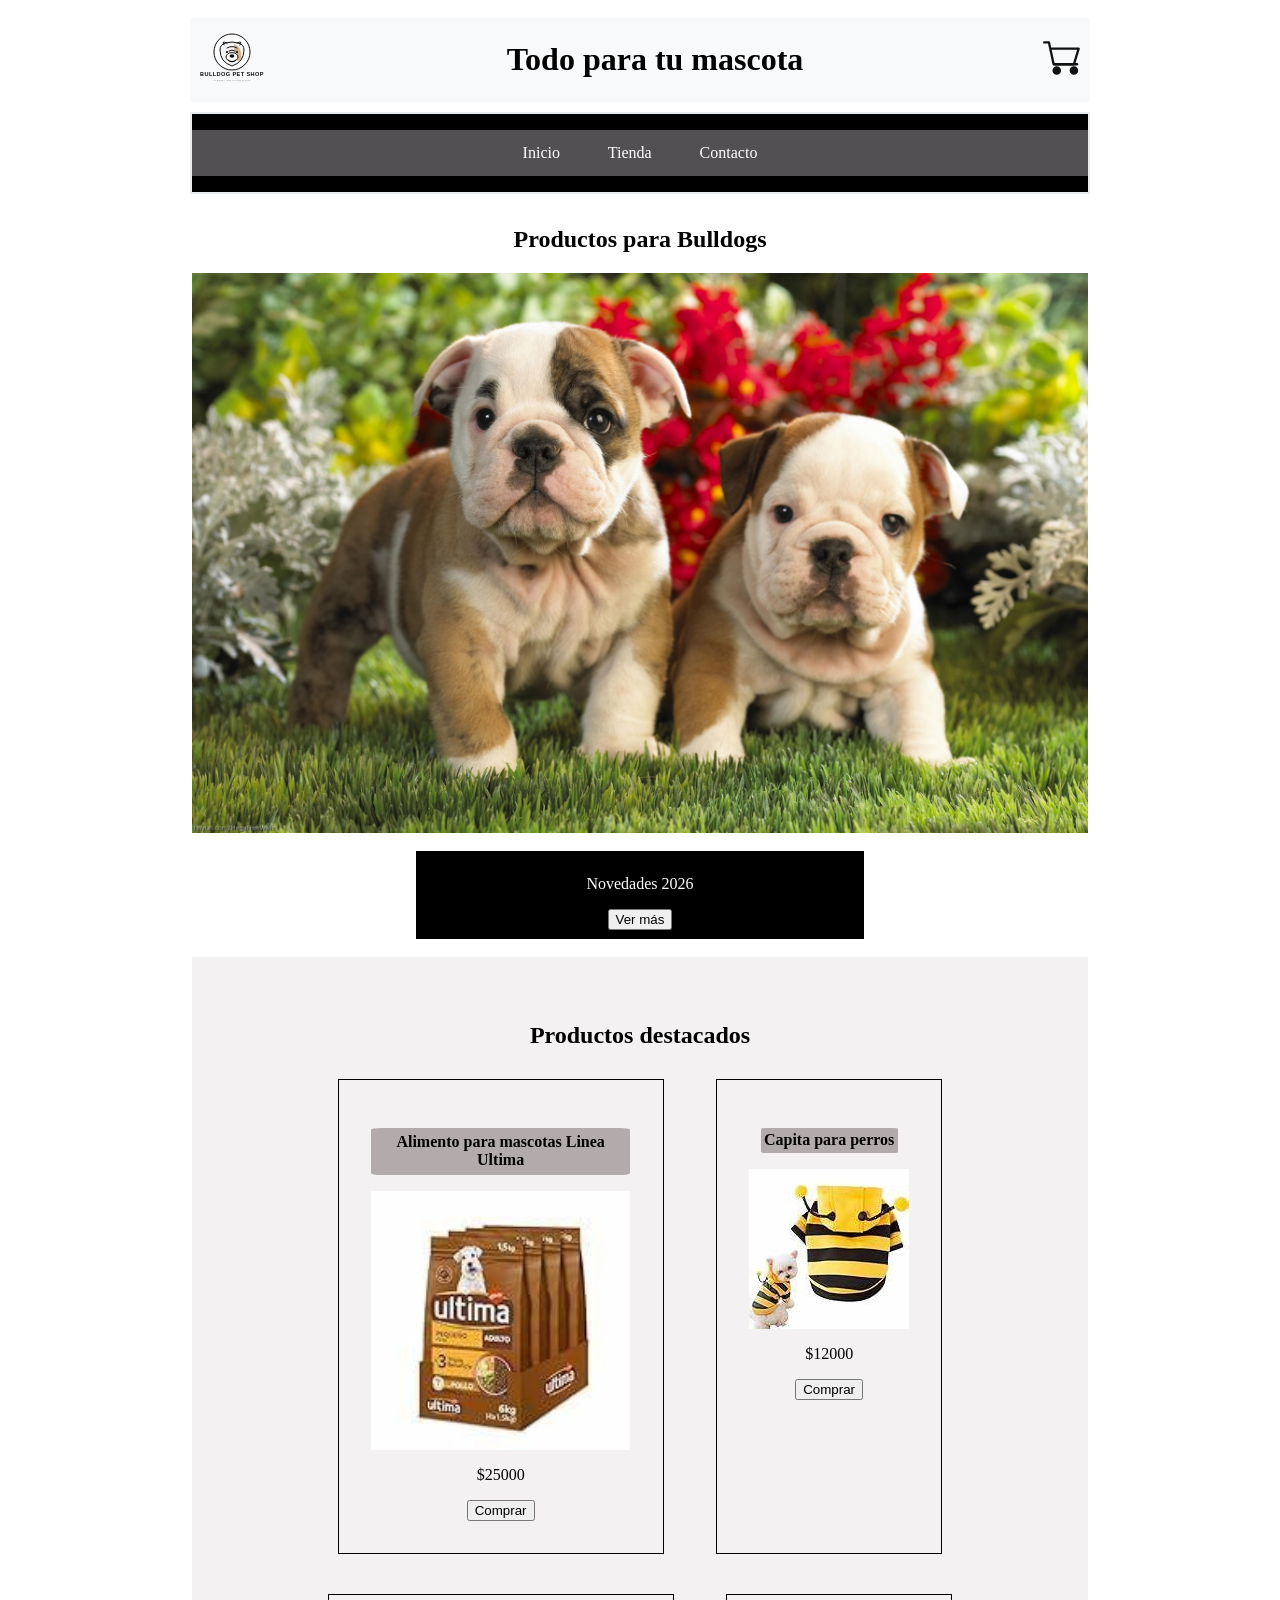
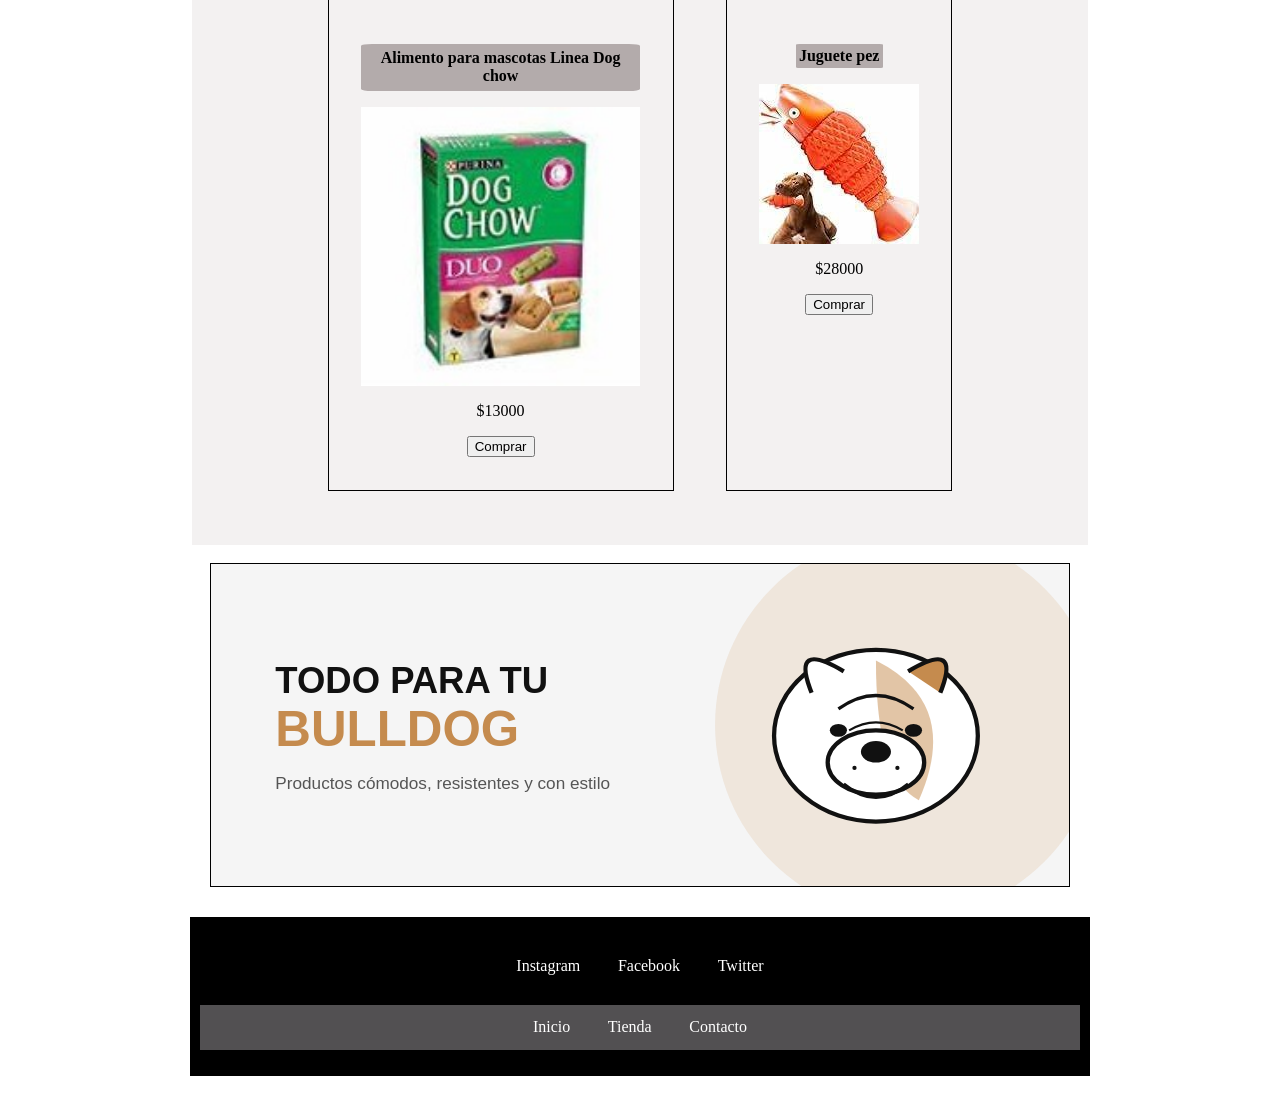
==== index.html @ 12548d5a "cambios en el footer" ====
<!-- 
Navbar
Logo izquierda
Menú: Inicio | Tienda | Contacto
Ícono carrito 🛒
Hero (portada)
Imagen grande

Texto corto:

“Nueva colección 2026”

Botón: Comprar ahora
Productos destacados
3 o 4 cards (imagen + nombre + precio + botón)
Banner simple
“Envíos gratis en Argentina 🇦🇷”
Footer
Redes + contacto -->


<!DOCTYPE html>
<html lang="en">
<head>
    <meta charset="UTF-8">
    <meta name="viewport" content="width=device-width, initial-scale=1.0">
    <link rel="stylesheet" href="./css/style.css">
    <title>Proyecto final</title>
</head>
<body>
<div class="container">
<header class="header"> 
  <div class="logo"><img src="./img/logo.svg" alt="logo" width="80px"></div>
  <h1>Todo para tu mascota</h1>
  <div class="iconoCarrito">
        <img src="./img/carrito.svg" alt="carrito de compras" width="50px">
    </div>
</header>
  <nav class="nav">
    
    <div class="menu">
         <ul>
            <li><a href="#">Inicio</a></li>
            <li><a href="#">Tienda</a></li>
            <li><a href="#">Contacto</a></li>
        </ul>
    </div>
    
  </nav>
  <main class="main">
    <h2>Productos para Bulldogs</h2>
    
    <div class="portada">
        <img src="./img/portada.jpg" alt="Imagen principal" srcset="./img/portada.jpg 1x, ./img/portada3800.jpg 2x" width="950px" class="img_portada">
    </div>
    <div class="novedades">
        <p>Novedades 2026</p>
        <button>Ver más</button>
    </div>
    
    <section class="productos-destacados">
        <div><h2>Productos destacados</h2></div>
        <div class="destacados">
            <div class="card">
                <p class="card__title">Alimento para mascotas Linea Ultima</p>
                <img src="./img/alimento_ultima.jpg" alt="imagen a la venta">
                <p>$25000</p>
                <button class="card__button">Comprar</button>
            </div>
            <div class="card">
                <p class="card__title">Capita para perros</p>
                <img src="./img/capita.jpg" alt="imagen a la venta">
                <p>$12000</p>
                <button class="card__button">Comprar</button>
            </div>
            <div class="card">
                <p class="card__title">Alimento para mascotas Linea Dog chow</p>
                <img src="./img/dog_chow.jpg" alt="imagen a la venta">
                <p>$13000</p>
                <button class="card__button">Comprar</button>
            </div>
            <div class="card">
                <p class="card__title">Juguete pez</p>
                <img src="./img/pecesito_juguete.jpg" alt="imagen a la venta">
                <p>$28000</p>
                <button class="card__button">Comprar</button>
            </div>
        </div>
    </section>
    <section class="banner">
        <img src="./img/banner.svg" alt="imagen del banner de la pagina">
    </section>
  </main>
  <footer class="footer">
    <!-- redes sociales -->
    <ul class="redes">
        <li><a href="#">Instagram</a></li>
        <li><a href="#">Facebook</a></li>
        <li><a href="#">Twitter</a></li>
    </ul>
    <ul>
      <li><a href="#">Inicio</a></li>
      <li><a href="#">Tienda</a></li>
      <li><a href="#">Contacto</a></li>
    </ul>
  </footer>
</div>
</body>
</html>
---- css/style.css ----
*,
*::before,
*::after {
box-sizing: border-box;
}

html, body {
overflow-x: hidden;
}

.container {
display: grid;
grid-template-columns: 1fr;
grid-template-rows: auto auto 1fr auto;
grid-template-areas:
"header "
"nav "
"main "
"footer";
gap: 10px;
max-width: 380px;
width: 100%;
margin: 0 auto;
padding: 10px;
}
.header { 
    grid-area: header;
     background: #f8f9fa;
      padding: 2px; 
      display: grid;
  grid-template-columns: auto 1fr auto;
  align-items: center;
    }
.nav { grid-area: nav; background: #e9ecef; padding: 2px; }
.main { grid-area: main; background: #fff; padding: 2px; display: flex; justify-content: center; flex-direction: column; align-items: stretch;}
.footer { grid-area: footer; background: #dee2e6; padding: 10px; text-align: center; }

h1{
    font-size: 1.5rem;
}
.main h2{
    text-align: center;
}
.main img {
  width: 100%;
  display: block;
}

h1{
    text-align: center;
}

ul{
    display: flex;
    flex-wrap: wrap;
    justify-content: center;
    align-items: center;
    padding: 0;
}
ul li{
    list-style: none;
    margin: 5px ;
}

ul li a{
    text-decoration: none;
    
}

.banner{
    display: flex;
    justify-content: center;
    border: 1px solid black;
}
.banner img{
    width: 100%;
}
nav{
    display: flex;
    flex-wrap: wrap;
    justify-content: center;
    gap: 10px;
    text-align: center;
   
}
ul li{
    padding: 1%;
    transition: background-color 0.9s ease;
}
ul li a{
    color: white;
}
ul li a:hover{
    color: #000000!important;
}
ul li:hover{
    background-color: white;
   
}
.main-article img{
    width: 100%;
    display: block;
}

.productos-destacados{
    background-color: #f3f1f1;
    padding: 5%;
}

.card{
    border: 1px solid black;
    display: flex;
    flex-direction: column;
    align-items: center;
    margin: 10px 2%;
    padding: 4%;
}
.main-article h2{
    text-align: center;
}

.productos-destacados{
    text-align: center;
}
/* .novedades{
    background-color: white;
    position: absolute;
    top: 35%;
    right: 30%;
    opacity: 0.7;
    padding: 2%;
} */

.menu{
    width: 100%;
     background-color: #000000;
}

.menu ul{
    display: flex;
    flex-direction: column; /* MOBILE */
    align-items: center;
    padding: 0;
}

.iconoCarrito{
    width: 100%;
}
.novedades{
    background: #000000;
    width: 50%;
    margin: 2% auto;
    display: flex;
    flex-direction: column;
    align-items: center;
    padding: 1%;
    color: white;

}
.footer{
    text-align: center;
    background-color: #000000;
}

.footer ul{
    display: flex;
    justify-content: center;
    gap: 10px;
    padding: 0;
    
}

.footer ul li a{
    color: white;
}
.redes a:focus-visible {
  outline: 3px solid #ffbf47;
  outline-offset: 2px;
}
.iconoCarrito{
    text-align: right;
}
.banner{
    margin: 2%;
}


.card__button {
  transition: all 0.2s ease;
}

/* Hover (cuando pasás el mouse) */
.card__button:hover {
  transform: scale(1.05);
  background-color: #0053ba;
  color: white;
}

/* Click (cuando lo apretás) */
.card__button:active {
  transform: scale(0.95);
  background-color: #ee82ee;
}

.card__title{
    font-weight: bold;
    background: #b3abab;
    padding: 2%;
    border-radius: 4%
}
ul:last-child {
  background-color: #525052;
}

@media (min-width:1024px) {
/* estilos para PC */

.container {
    grid-template-columns: 1fr;
    grid-template-columns: 1fr 3fr 1fr;
    grid-template-areas:
    "header header header"
    "nav nav nav"
    "main main main"
    "footer footer footer";
    gap: 10px;
    max-width: 920px;
    width: 100%;
    margin: 0 auto;
    padding: 10px;
    }
.sidebar { grid-area: sidebar; }
.header {
display: grid;
grid-template-columns: auto 1fr auto;
align-items: center;
}
.header h1 {
    grid-column: 2;
    justify-self: center;
    width: max-content;
    }
    
.menu ul{
    flex-direction: row !important; 
    justify-content: center;
    gap: 20px;
    }
h1{
    font-size: 2rem;
}
.portada {
  display: flex;
  justify-content: center;
}

.img_portada {
  width: 950px;        
  max-width: 100%;     
  height: auto;
}

.destacados{
    display: flex;
    flex-direction: row;
    gap: 20px;
    flex-wrap: wrap ;
    justify-content: center;
    }


}
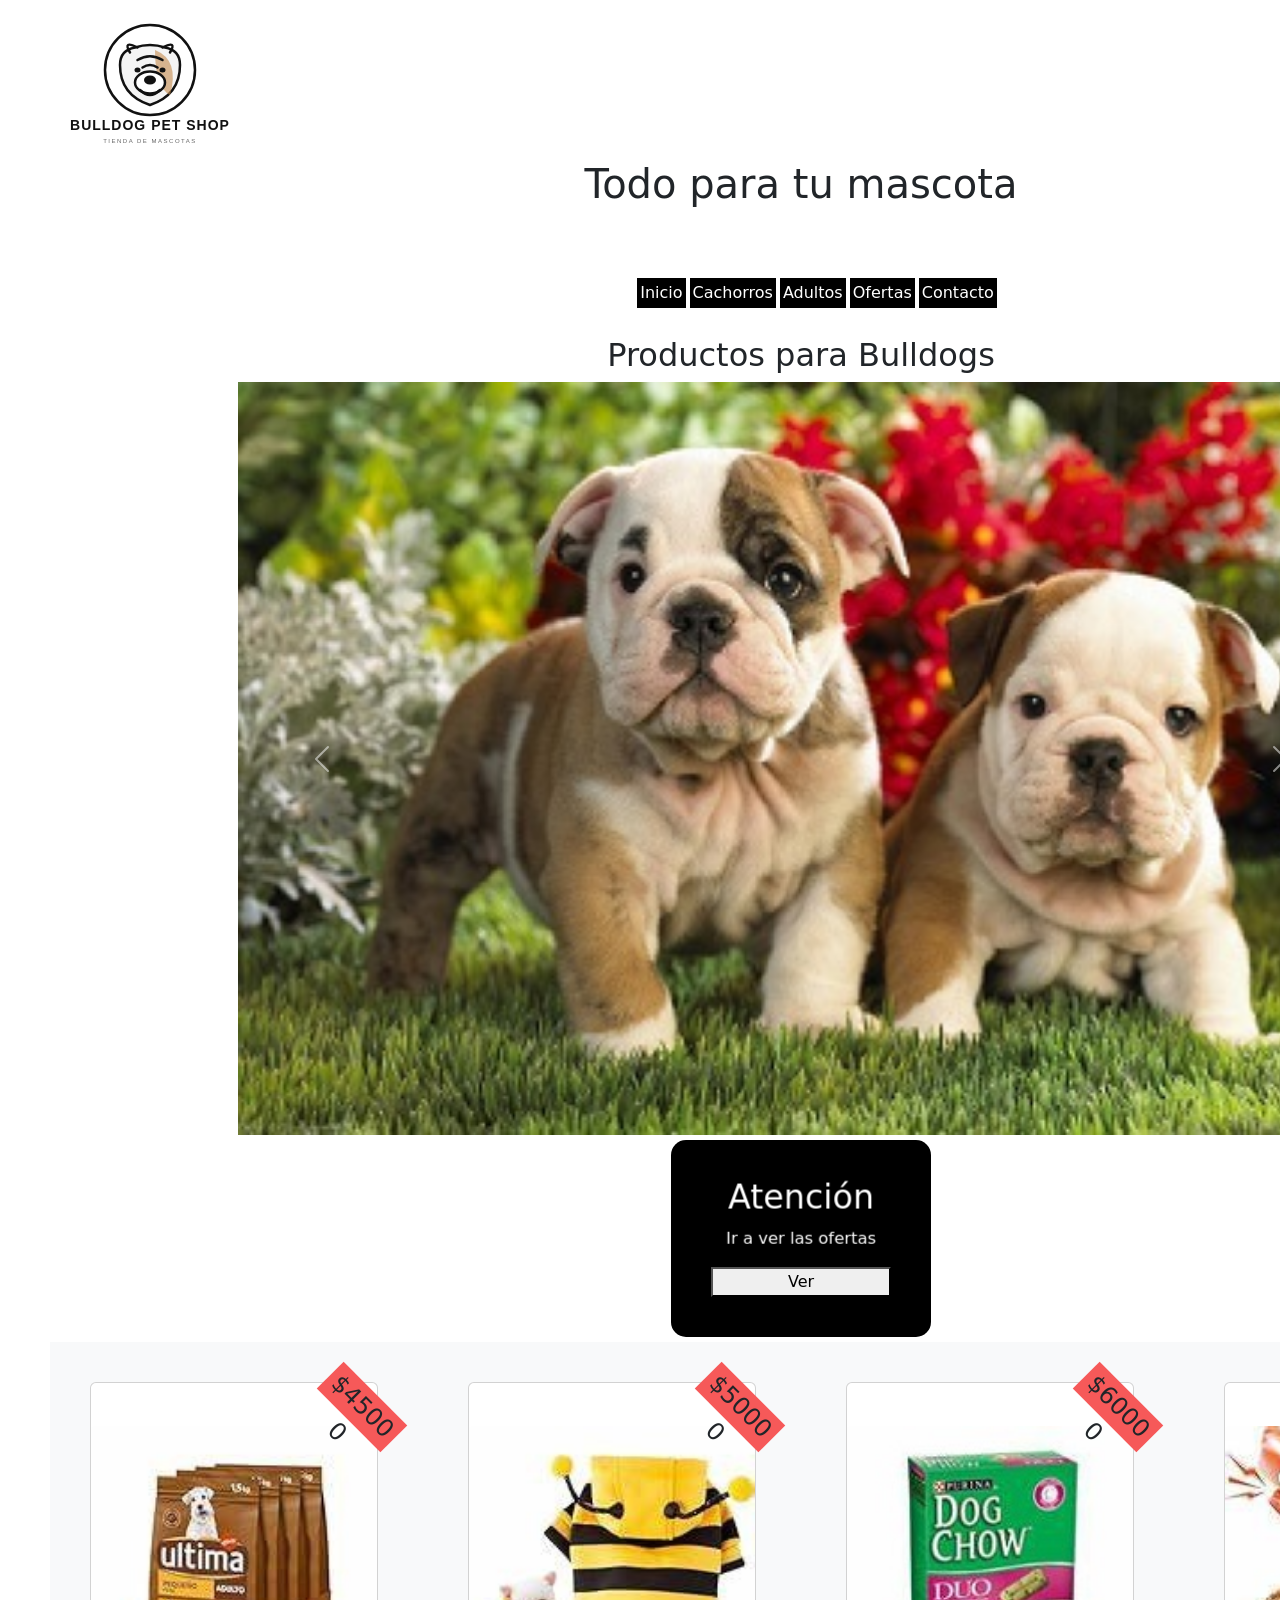
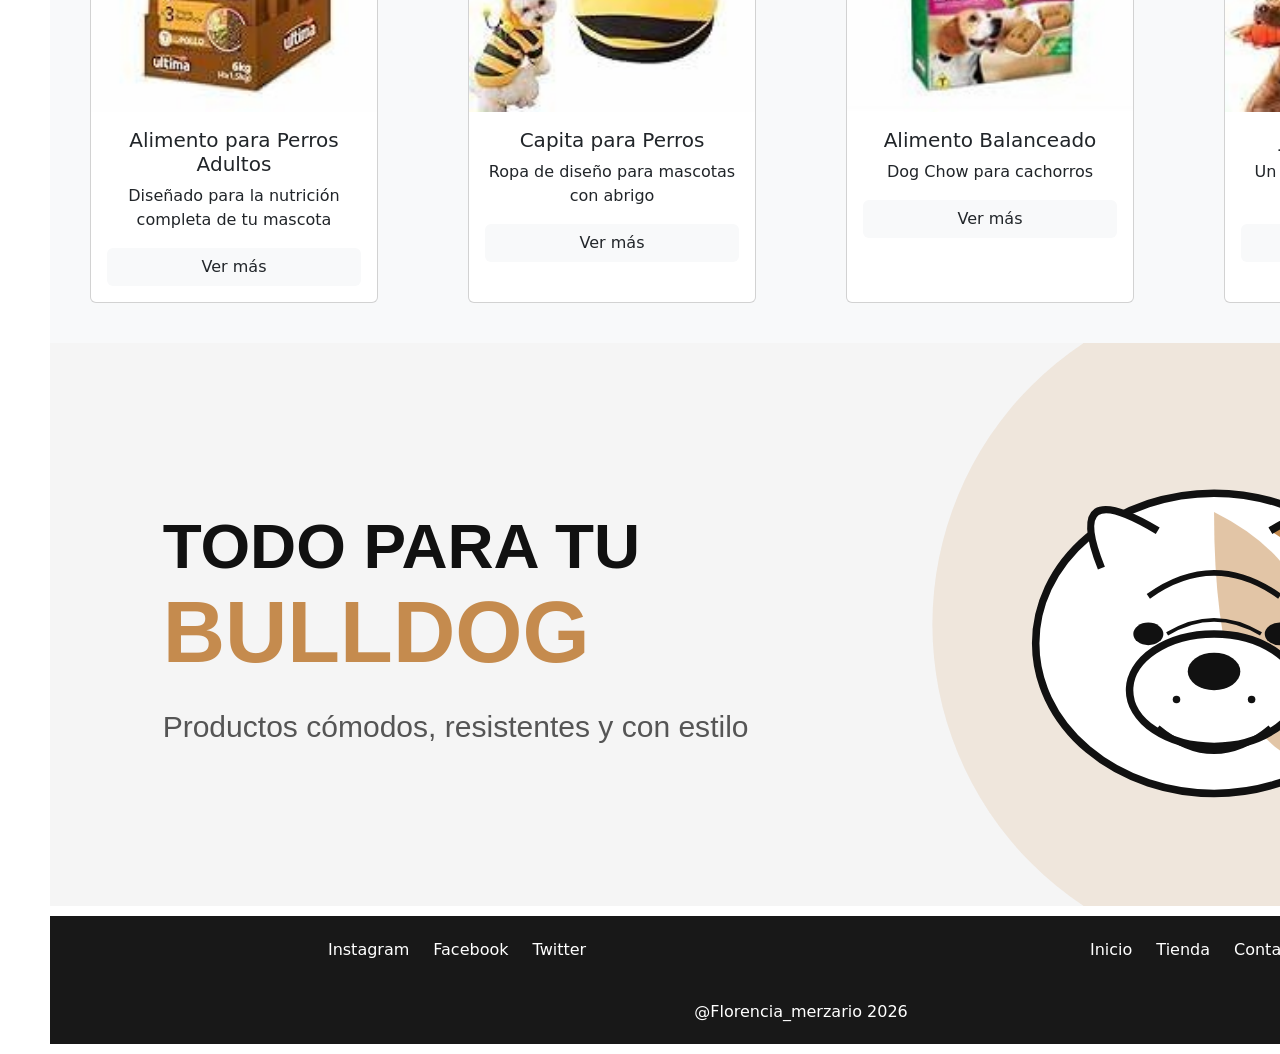
==== commit b95497c9: "segunda subida" ====
--- a/index.html
+++ b/index.html
@@ -24,13 +24,15 @@
 <head>
     <meta charset="UTF-8">
     <meta name="viewport" content="width=device-width, initial-scale=1.0">
+      <link href="https://cdn.jsdelivr.net/npm/bootstrap@5.3.8/dist/css/bootstrap.min.css" rel="stylesheet" integrity="sha384-sRIl4kxILFvY47J16cr9ZwB07vP4J8+LH7qKQnuqkuIAvNWLzeN8tE5YBujZqJLB" crossorigin="anonymous">
+
     <link rel="stylesheet" href="./css/style.css">
     <title>Proyecto final</title>
 </head>
 <body>
-<div class="container">
-<header class="header"> 
-  <div class="logo"><img src="./img/logo.svg" alt="logo" width="80px"></div>
+<div class="contenedor">
+<header class="header row"> 
+  <div class="logo"><img src="./img/logo.svg" alt="logo" ></div>
   <h1>Todo para tu mascota</h1>
   <div class="iconoCarrito">
         <img src="./img/carrito.svg" alt="carrito de compras" width="50px">
@@ -41,7 +43,9 @@
     <div class="menu">
          <ul>
             <li><a href="#">Inicio</a></li>
-            <li><a href="#">Tienda</a></li>
+            <li><a href="#">Cachorros</a></li>
+            <li><a href="#">Adultos</a></li>
+            <li><a href="#">Ofertas</a></li>
             <li><a href="#">Contacto</a></li>
         </ul>
     </div>
@@ -50,48 +54,85 @@
   <main class="main">
     <h2>Productos para Bulldogs</h2>
     
-    <div class="portada">
-        <img src="./img/portada.jpg" alt="Imagen principal" srcset="./img/portada.jpg 1x, ./img/portada3800.jpg 2x" width="950px" class="img_portada">
+    <div class="portada d-flex justify-content-center">
+    <div id="carouselExampleControlsNoTouching" class="carousel slide w-75" data-bs-touch="false">
+  <div class="carousel-inner">
+    <div class="carousel-item active">
+      <img src="./img/carrousel_1.jpg" class="d-block w-100" alt="carrousel de img de perros bulldog">
     </div>
-    <div class="novedades">
-        <p>Novedades 2026</p>
-        <button>Ver más</button>
+    <div class="carousel-item">
+      <img src="./img/carrousel_2.jpg" class="d-block w-100" alt="carrousel de img de perros bulldog">
+    </div>
+    <div class="carousel-item">
+      <img src="./img/carrousel_3.jpg" class="d-block w-100" alt="carrousel de img de perros bulldog">
+    </div>
+  </div>
+  <button class="carousel-control-prev" type="button" data-bs-target="#carouselExampleControlsNoTouching" data-bs-slide="prev">
+    <span class="carousel-control-prev-icon" aria-hidden="true"></span>
+    <span class="visually-hidden">Previous</span>
+  </button>
+  <button class="carousel-control-next" type="button" data-bs-target="#carouselExampleControlsNoTouching" data-bs-slide="next">
+    <span class="carousel-control-next-icon" aria-hidden="true"></span>
+    <span class="visually-hidden">Next</span>
+  </button>
+</div>
+</div>
+       
+    <div class="escena">
+        <div class="tarjeta">
+            <h2>Atención</h2>
+            <p>Ir a ver las ofertas</p>
+            <button>Ver</button>
+        </div>
     </div>
     
-    <section class="productos-destacados">
-        <div><h2>Productos destacados</h2></div>
-        <div class="destacados">
-            <div class="card">
-                <p class="card__title">Alimento para mascotas Linea Ultima</p>
-                <img src="./img/alimento_ultima.jpg" alt="imagen a la venta">
-                <p>$25000</p>
-                <button class="card__button">Comprar</button>
-            </div>
-            <div class="card">
-                <p class="card__title">Capita para perros</p>
-                <img src="./img/capita.jpg" alt="imagen a la venta">
-                <p>$12000</p>
-                <button class="card__button">Comprar</button>
-            </div>
-            <div class="card">
-                <p class="card__title">Alimento para mascotas Linea Dog chow</p>
-                <img src="./img/dog_chow.jpg" alt="imagen a la venta">
-                <p>$13000</p>
-                <button class="card__button">Comprar</button>
-            </div>
-            <div class="card">
-                <p class="card__title">Juguete pez</p>
-                <img src="./img/pecesito_juguete.jpg" alt="imagen a la venta">
-                <p>$28000</p>
-                <button class="card__button">Comprar</button>
+<section class="productos-destacados">
+     <div class="destacados">
+        <div class="card" style="width: 18rem;">
+            <div class="precio">$45000</div>
+            <img src="./img/alimento_ultima.jpg" class="card-img-top" alt="imagen de venta producto">
+            <div class="card-body">
+                <h5 class="card-title">Alimento para Perros Adultos</h5>
+                <p class="card-text">Diseñado para la nutrición completa de tu mascota</p>
+                <a href="#" class="btn boton_destacado">Ver más</a>
             </div>
         </div>
-    </section>
+        <div class="card" style="width: 18rem;">
+            <div class="precio">$50000</div>
+            <img src="./img/capita.jpg" class="card-img-top" alt="imagen de venta producto">
+            <div class="card-body">
+                <h5 class="card-title">Capita para Perros</h5>
+                <p class="card-text">Ropa de diseño para mascotas con abrigo </p>
+                <a href="#" class="btn boton_destacado">Ver más</a>
+            </div>
+        </div>
+        <div class="card" style="width: 18rem;">
+            <div class="precio">$60000</div>
+            <img src="./img/dog_chow.jpg" class="card-img-top" alt="imagen de venta producto">
+            <div class="card-body">
+                <h5 class="card-title">Alimento Balanceado</h5>
+                <p class="card-text">Dog Chow para cachorros</p>
+                <a href="#" class="btn boton_destacado">Ver más</a>
+            </div>
+        </div>
+        <div class="card" style="width: 18rem;">
+            <div class="precio">$15000</div>
+            <img src="./img/pecesito_juguete.jpg" class="card-img-top" alt="imagen de venta producto">
+            <div class="card-body">
+                <h5 class="card-title">Juguetes magicos</h5>
+                <p class="card-text">Un divertido juguete para tu mascota</p>
+                <a href="#" class="btn boton_destacado">Ver más</a>
+            </div>
+        </div>
+
+     </div>
+</section>
     <section class="banner">
         <img src="./img/banner.svg" alt="imagen del banner de la pagina">
     </section>
   </main>
-  <footer class="footer">
+  <footer>
+    <div class="footer">
     <!-- redes sociales -->
     <ul class="redes">
         <li><a href="#">Instagram</a></li>
@@ -103,7 +144,12 @@
       <li><a href="#">Tienda</a></li>
       <li><a href="#">Contacto</a></li>
     </ul>
+</div>
+    <p>@Florencia_merzario 2026</p>
   </footer>
 </div>
+
+ <script src="https://cdn.jsdelivr.net/npm/bootstrap@5.3.8/dist/js/bootstrap.bundle.min.js" integrity="sha384-FKyoEForCGlyvwx9Hj09JcYn3nv7wiPVlz7YYwJrWVcXK/BmnVDxM+D2scQbITxI" crossorigin="anonymous"></script>
+
 </body>
 </html>
--- a/css/style.css
+++ b/css/style.css
@@ -1,275 +1,250 @@
-    
-
 *,
 *::before,
 *::after {
-box-sizing: border-box;
-}
-
-html, body {
-overflow-x: hidden;
-}
-
-.container {
-display: grid;
-grid-template-columns: 1fr;
-grid-template-rows: auto auto 1fr auto;
-grid-template-areas:
-"header "
-"nav "
-"main "
-"footer";
-gap: 10px;
-max-width: 380px;
-width: 100%;
-margin: 0 auto;
-padding: 10px;
-}
-.header { 
-    grid-area: header;
-     background: #f8f9fa;
-      padding: 2px; 
-      display: grid;
-  grid-template-columns: auto 1fr auto;
+  box-sizing: border-box;
+}
+
+html,
+body {
+  overflow-x: hidden;
+}
+
+.contenedor {
+  display: grid;
+  grid-template-columns: 1fr;
+  grid-template-rows: auto auto 1fr auto;
+  grid-template-areas: "header" "nav" "main" "footer";
+  gap: 10px;
+  width: 100%;
+  padding: 10px;
+  margin: auto;
+}
+.contenedor header .iconoCarrito {
+  display: flex;
+  justify-content: end;
+}
+.contenedor header h1 {
+  text-align: center;
+}
+
+.logo img {
+  width: 100px;
+}
+
+.nav .menu {
+  margin: auto;
+}
+.nav .menu ul {
+  display: flex;
+  flex-direction: column;
+}
+.nav .menu li {
+  list-style: none;
+  background-color: black;
+  margin: 2px;
+  padding: 3px;
+}
+.nav .menu li:hover {
+  background-color: #e9ecef;
+}
+.nav .menu li:hover a {
+  color: black;
+}
+.nav .menu a {
+  text-decoration: none;
+  color: white;
+  transition: 0.3s;
+}
+
+/* *************** Main ****************/
+h2 {
+  text-align: center;
+}
+
+.img_portada {
+  width: 100%;
+  height: auto;
+  display: block;
+}
+
+.box {
+  width: 100px;
+  height: 100px;
+  background-color: rebeccapurple;
+  transition: 0.5s;
+  perspective: 800px;
+}
+.box:hover {
+  transform: translate(50px, 20px) rotate(45deg) scale(1.1, 2) skew(20deg, 10deg);
+}
+
+.escena {
+  perspective: 1000px;
+  display: flex;
+  justify-content: center;
+  margin: 5px;
+}
+
+.tarjeta {
+  width: 260px;
+  padding: 40px;
+  display: flex;
+  flex-direction: column;
+  background-color: black;
+  color: white;
+  border-radius: 15px;
+  transform-style: preserve-3d;
+  transition: transform 0.3s ease;
+}
+.tarjeta h2 {
+  transform: translateZ(40px);
+}
+.tarjeta p {
+  text-align: center;
+  transform: translateZ(25px);
+}
+.tarjeta .tarjetabutton {
+  transform: translateZ(50px);
+}
+.tarjeta:hover {
+  transform: rotateX(15deg) rotateY(15deg);
+}
+
+.cara {
+  width: 100%;
+  height: 100%;
+  position: absolute;
+  top: 0;
+  left: 0;
+  overflow: hidden;
+  border-radius: 15px;
+  backface-visibility: hidden;
+  transform-style: preserve-3d;
+}
+.cara img {
+  width: 100%;
+  height: 100%;
+  object-fit: cover;
+  display: block;
+}
+
+.frente {
+  transform: rotateY(0deg);
+}
+
+.atras {
+  transform: rotateY(180deg);
+}
+
+/* ********** productos destacados ********** */
+.boton_destacado {
+  background-color: #f8f9fa;
+}
+
+.destacados {
+  display: grid;
+  grid-template-columns: 1fr;
+  gap: 20px;
+  justify-items: center;
+}
+
+.productos-destacados {
+  background-color: #f8f9fa;
+  padding: 5px;
+  display: flex;
+  flex-direction: column;
   align-items: center;
-    }
-.nav { grid-area: nav; background: #e9ecef; padding: 2px; }
-.main { grid-area: main; background: #fff; padding: 2px; display: flex; justify-content: center; flex-direction: column; align-items: stretch;}
-.footer { grid-area: footer; background: #dee2e6; padding: 10px; text-align: center; }
-
-h1{
-    font-size: 1.5rem;
-}
-.main h2{
-    text-align: center;
-}
-.main img {
-  width: 100%;
+}
+.productos-destacados h2 {
+  padding: 25px;
+}
+.productos-destacados .card .card-body .card-title {
+  text-align: center;
+}
+.productos-destacados p {
+  text-align: center;
+}
+.productos-destacados a {
   display: block;
 }
-
-h1{
-    text-align: center;
-}
-
-ul{
+.productos-destacados .card {
+  margin: 35px;
+  width: 100%;
+  max-width: 18rem;
+}
+.productos-destacados .precio {
+  background: #f65959;
+  display: inline-block;
+  width: 90px;
+  height: 38px;
+  text-align: center;
+  margin-left: 226px;
+  transform: rotate(45deg);
+  margin-top: 5px;
+  font-size: 1.5rem;
+}
+
+footer {
+  padding: 10px;
+  width: 100%;
+  text-align: center;
+  background-color: #181818;
+}
+
+.footer {
+  display: flex;
+  justify-content: space-around;
+  width: 100%;
+}
+
+.footer ul {
+  list-style: none;
+}
+
+.footer ul a {
+  text-decoration: none;
+  transition: 0.3s;
+  color: white;
+}
+
+footer p {
+  text-align: center;
+  color: white;
+  margin: 10px 0;
+}
+
+@media (min-width: 768px) {
+  .grid-productos {
+    grid-template-columns: repeat(2, 1fr);
+  }
+  .destacados {
+    grid-template-columns: repeat(2, 1fr);
+  }
+}
+@media (min-width: 1024px) {
+  .contenedor {
+    max-width: 1200px;
+    margin: auto;
+  }
+  .grid-productos {
+    grid-template-columns: repeat(4, 1fr);
+  }
+  .destacados {
+    grid-template-columns: repeat(4, 1fr);
+  }
+  .nav .menu ul {
+    flex-direction: row;
+    justify-content: center;
+  }
+  .logo img {
+    width: 200px;
+  }
+  .footer ul {
     display: flex;
-    flex-wrap: wrap;
-    justify-content: center;
-    align-items: center;
-    padding: 0;
-}
-ul li{
-    list-style: none;
-    margin: 5px ;
-}
-
-ul li a{
-    text-decoration: none;
-    
-}
-
-.banner{
-    display: flex;
-    justify-content: center;
-    border: 1px solid black;
-}
-.banner img{
-    width: 100%;
-}
-nav{
-    display: flex;
-    flex-wrap: wrap;
-    justify-content: center;
-    gap: 10px;
-    text-align: center;
-   
-}
-ul li{
-    padding: 1%;
-    transition: background-color 0.9s ease;
-}
-ul li a{
-    color: white;
-}
-ul li a:hover{
-    color: #000000!important;
-}
-ul li:hover{
-    background-color: white;
-   
-}
-.main-article img{
-    width: 100%;
-    display: block;
-}
-
-.productos-destacados{
-    background-color: #f3f1f1;
-    padding: 5%;
-}
-
-.card{
-    border: 1px solid black;
-    display: flex;
-    flex-direction: column;
-    align-items: center;
-    margin: 10px 2%;
-    padding: 4%;
-}
-.main-article h2{
-    text-align: center;
-}
-
-.productos-destacados{
-    text-align: center;
-}
-/* .novedades{
-    background-color: white;
-    position: absolute;
-    top: 35%;
-    right: 30%;
-    opacity: 0.7;
-    padding: 2%;
-} */
-
-.menu{
-    width: 100%;
-     background-color: #000000;
-}
-
-.menu ul{
-    display: flex;
-    flex-direction: column; /* MOBILE */
-    align-items: center;
-    padding: 0;
-}
-
-.iconoCarrito{
-    width: 100%;
-}
-.novedades{
-    background: #000000;
-    width: 50%;
-    margin: 2% auto;
-    display: flex;
-    flex-direction: column;
-    align-items: center;
-    padding: 1%;
-    color: white;
-
-}
-.footer{
-    text-align: center;
-    background-color: #000000;
-}
-
-.footer ul{
-    display: flex;
-    justify-content: center;
-    gap: 10px;
-    padding: 0;
-    
-}
-
-.footer ul li a{
-    color: white;
-}
-.redes a:focus-visible {
-  outline: 3px solid #ffbf47;
-  outline-offset: 2px;
-}
-.iconoCarrito{
-    text-align: right;
-}
-.banner{
-    margin: 2%;
-}
-
-
-.card__button {
-  transition: all 0.2s ease;
-}
-
-/* Hover (cuando pasás el mouse) */
-.card__button:hover {
-  transform: scale(1.05);
-  background-color: #0053ba;
-  color: white;
-}
-
-/* Click (cuando lo apretás) */
-.card__button:active {
-  transform: scale(0.95);
-  background-color: #ee82ee;
-}
-
-.card__title{
-    font-weight: bold;
-    background: #b3abab;
-    padding: 2%;
-    border-radius: 4%
-}
-ul:last-child {
-  background-color: #525052;
-}
-
-@media (min-width:1024px) {
-/* estilos para PC */
-
-.container {
-    grid-template-columns: 1fr;
-    grid-template-columns: 1fr 3fr 1fr;
-    grid-template-areas:
-    "header header header"
-    "nav nav nav"
-    "main main main"
-    "footer footer footer";
-    gap: 10px;
-    max-width: 920px;
-    width: 100%;
-    margin: 0 auto;
-    padding: 10px;
-    }
-.sidebar { grid-area: sidebar; }
-.header {
-display: grid;
-grid-template-columns: auto 1fr auto;
-align-items: center;
-}
-.header h1 {
-    grid-column: 2;
-    justify-self: center;
-    width: max-content;
-    }
-    
-.menu ul{
-    flex-direction: row !important; 
-    justify-content: center;
-    gap: 20px;
-    }
-h1{
-    font-size: 2rem;
-}
-.portada {
-  display: flex;
-  justify-content: center;
-}
-
-.img_portada {
-  width: 950px;        
-  max-width: 100%;     
-  height: auto;
-}
-
-.destacados{
-    display: flex;
-    flex-direction: row;
-    gap: 20px;
-    flex-wrap: wrap ;
-    justify-content: center;
-    }
-
-
-}
-
+  }
+  li {
+    margin: 12px;
+  }
+}
+
+/*# sourceMappingURL=style.css.map */
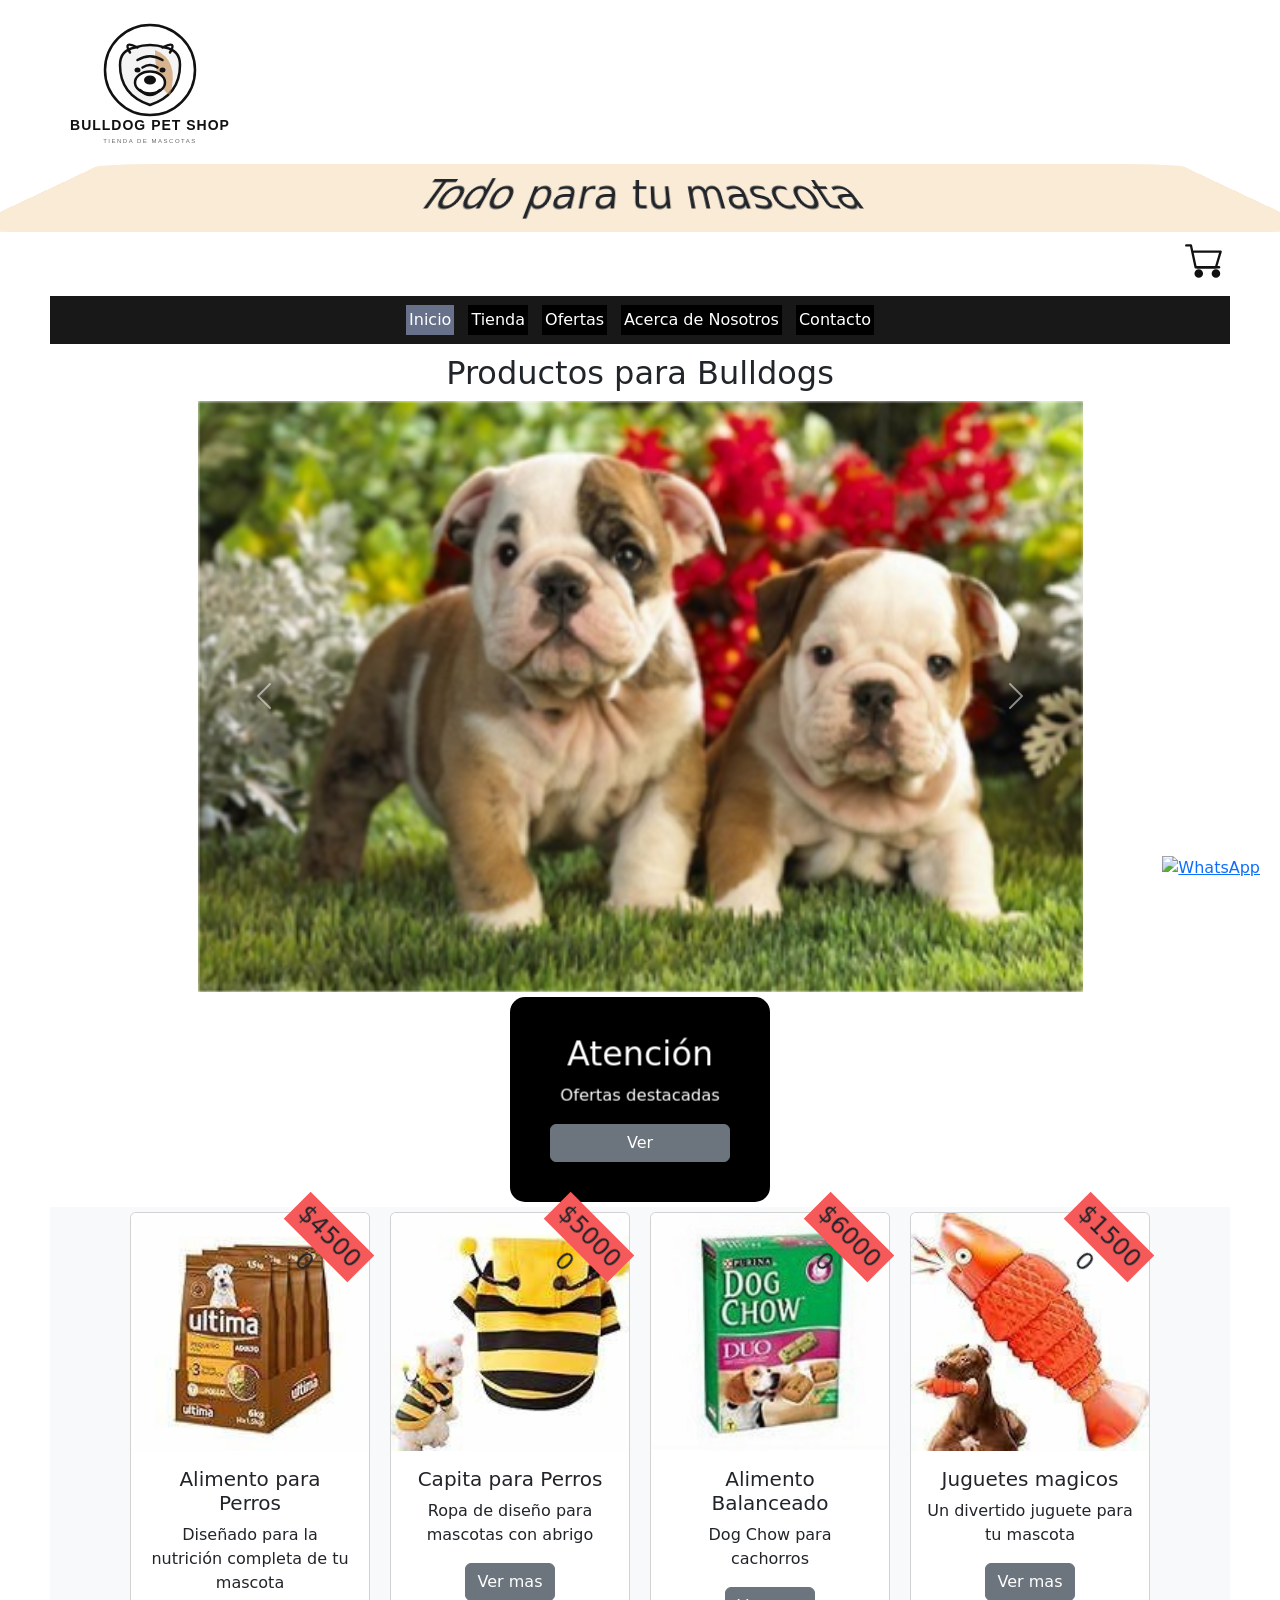
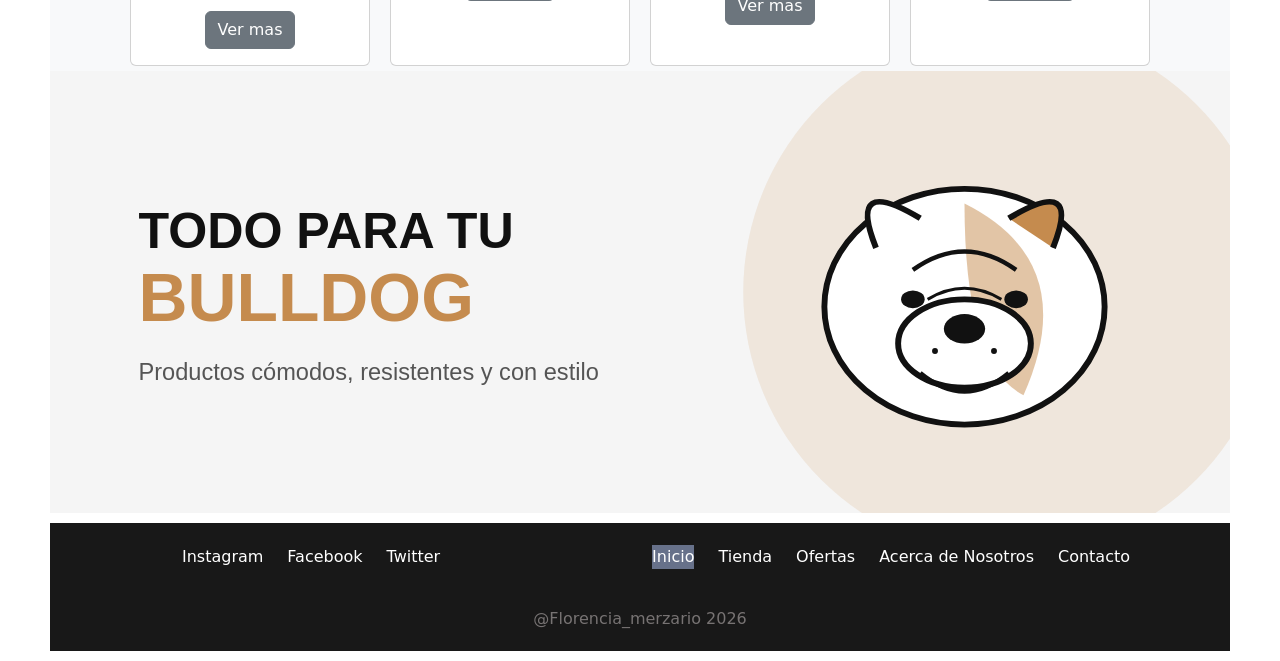
==== commit 6f9310fb: "progreso cambio pagina adultos por tienda, mejora en optimizacion de img" ====
--- a/index.html
+++ b/index.html
@@ -1,23 +1,3 @@
-<!-- 
-Navbar
-Logo izquierda
-Menú: Inicio | Tienda | Contacto
-Ícono carrito 🛒
-Hero (portada)
-Imagen grande
-
-Texto corto:
-
-“Nueva colección 2026”
-
-Botón: Comprar ahora
-Productos destacados
-3 o 4 cards (imagen + nombre + precio + botón)
-Banner simple
-“Envíos gratis en Argentina 🇦🇷”
-Footer
-Redes + contacto -->
-
 
 <!DOCTYPE html>
 <html lang="en">
@@ -42,11 +22,11 @@
     
     <div class="menu">
          <ul>
-            <li><a href="#">Inicio</a></li>
-            <li><a href="#">Cachorros</a></li>
-            <li><a href="#">Adultos</a></li>
-            <li><a href="#">Ofertas</a></li>
-            <li><a href="#">Contacto</a></li>
+            <li class="activo"><a href="index.html">Inicio</a></li>
+            <li><a href="./anexos/tienda.html">Tienda</a></li>
+            <li><a href="./anexos/ofertas.html">Ofertas</a></li>
+            <li><a href="./anexos/acerca_nosotros.html">Acerca de Nosotros</a></li>
+            <li><a href="./anexos/contacto.html">Contacto</a></li>
         </ul>
     </div>
     
@@ -81,47 +61,73 @@
     <div class="escena">
         <div class="tarjeta">
             <h2>Atención</h2>
-            <p>Ir a ver las ofertas</p>
-            <button>Ver</button>
+            <p>Ofertas destacadas</p>
+            <a href="./anexos/ofertas.html" class="btn btn-secondary">Ver</a>
         </div>
     </div>
-    
+ 
 <section class="productos-destacados">
      <div class="destacados">
-        <div class="card" style="width: 18rem;">
+        <div class="card text-center" style="width: 15rem;">
             <div class="precio">$45000</div>
-            <img src="./img/alimento_ultima.jpg" class="card-img-top" alt="imagen de venta producto">
+            <img src="./img/alimento_ultima.jpg"
+             class="card-img-top" alt="imagen de venta producto">
             <div class="card-body">
-                <h5 class="card-title">Alimento para Perros Adultos</h5>
+                <h5 class="card-title">Alimento para Perros</h5>
                 <p class="card-text">Diseñado para la nutrición completa de tu mascota</p>
-                <a href="#" class="btn boton_destacado">Ver más</a>
+                <button type="button" class="btn btn-secondary " data-bs-toggle="modal" data-bs-target="#modal1">
+                Ver mas
+              </button>
             </div>
+            <!-- Modal -->
+<div class="modal fade" id="modal1" tabindex="-1" aria-labelledby="exampleModalLabel" aria-hidden="true">
+  <div class="modal-dialog">
+    <div class="modal-content">
+      <div class="modal-header">
+        <h1 class="modal-title fs-5" id="exampleModalLabel">Atencion</h1>
+        <button type="button" class="btn-close" data-bs-dismiss="modal" aria-label="Close"></button>
+      </div>
+      <div class="modal-body">
+        Producto Destacado a la venta
+      </div>
+      <div class="modal-footer">
+        <button type="button" class="btn btn-secondary" data-bs-dismiss="modal">Cerrar</button>
+      </div>
+    </div>
+  </div>
+</div>
         </div>
-        <div class="card" style="width: 18rem;">
+        <div class="card text-center" style="width: 15rem;">
             <div class="precio">$50000</div>
             <img src="./img/capita.jpg" class="card-img-top" alt="imagen de venta producto">
             <div class="card-body">
                 <h5 class="card-title">Capita para Perros</h5>
                 <p class="card-text">Ropa de diseño para mascotas con abrigo </p>
-                <a href="#" class="btn boton_destacado">Ver más</a>
+                <button type="button" class="btn btn-secondary " data-bs-toggle="modal" data-bs-target="#modal1">
+                Ver mas
+              </button>
             </div>
         </div>
-        <div class="card" style="width: 18rem;">
+        <div class="card text-center" style="width: 15rem;">
             <div class="precio">$60000</div>
             <img src="./img/dog_chow.jpg" class="card-img-top" alt="imagen de venta producto">
             <div class="card-body">
                 <h5 class="card-title">Alimento Balanceado</h5>
                 <p class="card-text">Dog Chow para cachorros</p>
-                <a href="#" class="btn boton_destacado">Ver más</a>
+                 <button type="button" class="btn btn-secondary " data-bs-toggle="modal" data-bs-target="#modal1">
+                Ver mas
+              </button>
             </div>
         </div>
-        <div class="card" style="width: 18rem;">
+        <div class="card text-center" style="width: 15rem;">
             <div class="precio">$15000</div>
             <img src="./img/pecesito_juguete.jpg" class="card-img-top" alt="imagen de venta producto">
             <div class="card-body">
                 <h5 class="card-title">Juguetes magicos</h5>
                 <p class="card-text">Un divertido juguete para tu mascota</p>
-                <a href="#" class="btn boton_destacado">Ver más</a>
+                 <button type="button" class="btn btn-secondary " data-bs-toggle="modal" data-bs-target="#modal1">
+                Ver mas
+              </button>
             </div>
         </div>
 
@@ -140,15 +146,22 @@
         <li><a href="#">Twitter</a></li>
     </ul>
     <ul>
-      <li><a href="#">Inicio</a></li>
-      <li><a href="#">Tienda</a></li>
-      <li><a href="#">Contacto</a></li>
+        <li class="activo"><a href="index.html">Inicio</a></li>
+        <li><a href="./anexos/tienda.html">Tienda</a></li>
+        <li><a href="./anexos/ofertas.html">Ofertas</a></li>
+        <li><a href="./anexos/acerca_nosotros.html">Acerca de Nosotros</a></li>
+        <li><a href="./anexos/contacto.html">Contacto</a></li>
     </ul>
 </div>
+
     <p>@Florencia_merzario 2026</p>
   </footer>
 </div>
-
+<a href="https://wa.me/5491131074323?text=Hola,%20quiero%20más%20información%20sobre%20sus%20productos" 
+class="whatsapp" 
+target="_blank">
+    <img src="https://cdn-icons-png.flaticon.com/512/733/733585.png" alt="WhatsApp">
+</a>
  <script src="https://cdn.jsdelivr.net/npm/bootstrap@5.3.8/dist/js/bootstrap.bundle.min.js" integrity="sha384-FKyoEForCGlyvwx9Hj09JcYn3nv7wiPVlz7YYwJrWVcXK/BmnVDxM+D2scQbITxI" crossorigin="anonymous"></script>
 
 </body>
--- a/css/style.css
+++ b/css/style.css
@@ -25,18 +25,28 @@
 }
 .contenedor header h1 {
   text-align: center;
+  width: 100%;
+  background-color: antiquewhite;
+  transform: perspective(50px) rotateX(10deg);
+  padding: 10px;
+  border-radius: 5%;
 }
 
 .logo img {
   width: 100px;
 }
 
+/* nav */
+.nav {
+  background-color: #181818;
+}
 .nav .menu {
   margin: auto;
 }
 .nav .menu ul {
   display: flex;
   flex-direction: column;
+  margin: 1.5%;
 }
 .nav .menu li {
   list-style: none;
@@ -54,6 +64,10 @@
   text-decoration: none;
   color: white;
   transition: 0.3s;
+  white-space: nowrap;
+}
+.nav .menu .activo {
+  background-color: #67718a;
 }
 
 /* *************** Main ****************/
@@ -168,20 +182,65 @@
   display: block;
 }
 .productos-destacados .card {
-  margin: 35px;
   width: 100%;
   max-width: 18rem;
+  margin: 0;
+  position: relative;
 }
 .productos-destacados .precio {
+  position: absolute;
+  top: 5px;
+  right: -5px;
+  margin: 0;
   background: #f65959;
   display: inline-block;
   width: 90px;
   height: 38px;
   text-align: center;
-  margin-left: 226px;
   transform: rotate(45deg);
-  margin-top: 5px;
   font-size: 1.5rem;
+  animation-name: precio_animation;
+  animation-duration: 2s;
+  animation-timing-function: linear;
+  animation-iteration-count: infinite;
+}
+.productos-destacados .precio_oferta {
+  background-color: #ffff00;
+  animation: latido 1s infinite;
+}
+@keyframes latido {
+  0% {
+    transform: rotate(15deg) scale(1);
+  }
+  25% {
+    transform: rotate(15deg) scale(1.1);
+  }
+  50% {
+    transform: rotate(15deg) scale(1.25);
+  }
+  75% {
+    transform: rotate(15deg) scale(1.1);
+  }
+  100% {
+    transform: rotate(15deg) scale(1);
+  }
+}
+@keyframes precio_animation {
+  0% {
+    transform: rotate(25deg);
+  }
+  25% {
+    transform: rotate(35deg);
+  }
+  50% {
+    transform: rotate(45deg);
+  }
+  75% {
+    transform: rotate(35deg);
+  }
+  100% {
+    transform: rotate(25deg);
+  }
 }
 
 footer {
@@ -200,27 +259,75 @@
 .footer ul {
   list-style: none;
 }
-
-.footer ul a {
+.footer ul li a {
   text-decoration: none;
   transition: 0.3s;
   color: white;
 }
+.footer ul li a:hover {
+  color: #7b84d6;
+  transition: 0.3s;
+}
 
 footer p {
   text-align: center;
-  color: white;
+  color: rgb(119, 115, 115);
   margin: 10px 0;
 }
 
+.activo {
+  background-color: #67718a;
+}
+
+/* adultos */
+.img_animada {
+  width: 80px;
+  position: absolute;
+  left: 60%;
+  animation-name: img_animada_animation;
+  animation-duration: 4s;
+  animation-timing-function: linear;
+  animation-iteration-count: infinite;
+}
+
+img {
+  max-width: 100%;
+  height: auto;
+}
+
+/* formulario*/
+.txt_span {
+  color: rgb(167, 77, 77);
+}
+
 @media (min-width: 768px) {
-  .grid-productos {
-    grid-template-columns: repeat(2, 1fr);
-  }
   .destacados {
     grid-template-columns: repeat(2, 1fr);
   }
-}
+  .img_animada {
+    left: 70%;
+  }
+  .span_form {
+    top: 770px;
+  }
+}
+.whatsapp {
+  position: fixed;
+  bottom: 20px;
+  right: 20px;
+  z-index: 9999;
+}
+
+.whatsapp img {
+  width: 60px;
+  height: 60px;
+  transition: transform 0.3s;
+}
+
+.whatsapp img:hover {
+  transform: scale(1.1);
+}
+
 @media (min-width: 1024px) {
   .contenedor {
     max-width: 1200px;
@@ -245,6 +352,46 @@
   li {
     margin: 12px;
   }
+  .img_animada {
+    left: 80%;
+  }
+  .menu {
+    margin: auto;
+  }
+  .menu ul {
+    display: flex;
+    flex-direction: row;
+    gap: 10px;
+    padding: 0;
+    margin: 0;
+  }
+  .menu ul li a {
+    text-decoration: none;
+    color: white;
+    transition: 0.3s;
+  }
+}
+@keyframes img_animada_animation {
+  /* DERECHA */
+  0% {
+    transform: translate(0px, 0px);
+  }
+  /* ABAJO */
+  25% {
+    transform: translate(80px, 0px);
+  }
+  /* IZQUIERDA */
+  50% {
+    transform: translate(80px, 120px);
+  }
+  /* ARRIBA */
+  75% {
+    transform: translate(0px, 120px);
+  }
+  /* VUELVE AL INICIO */
+  100% {
+    transform: translate(0px, 0px);
+  }
 }
 
 /*# sourceMappingURL=style.css.map */
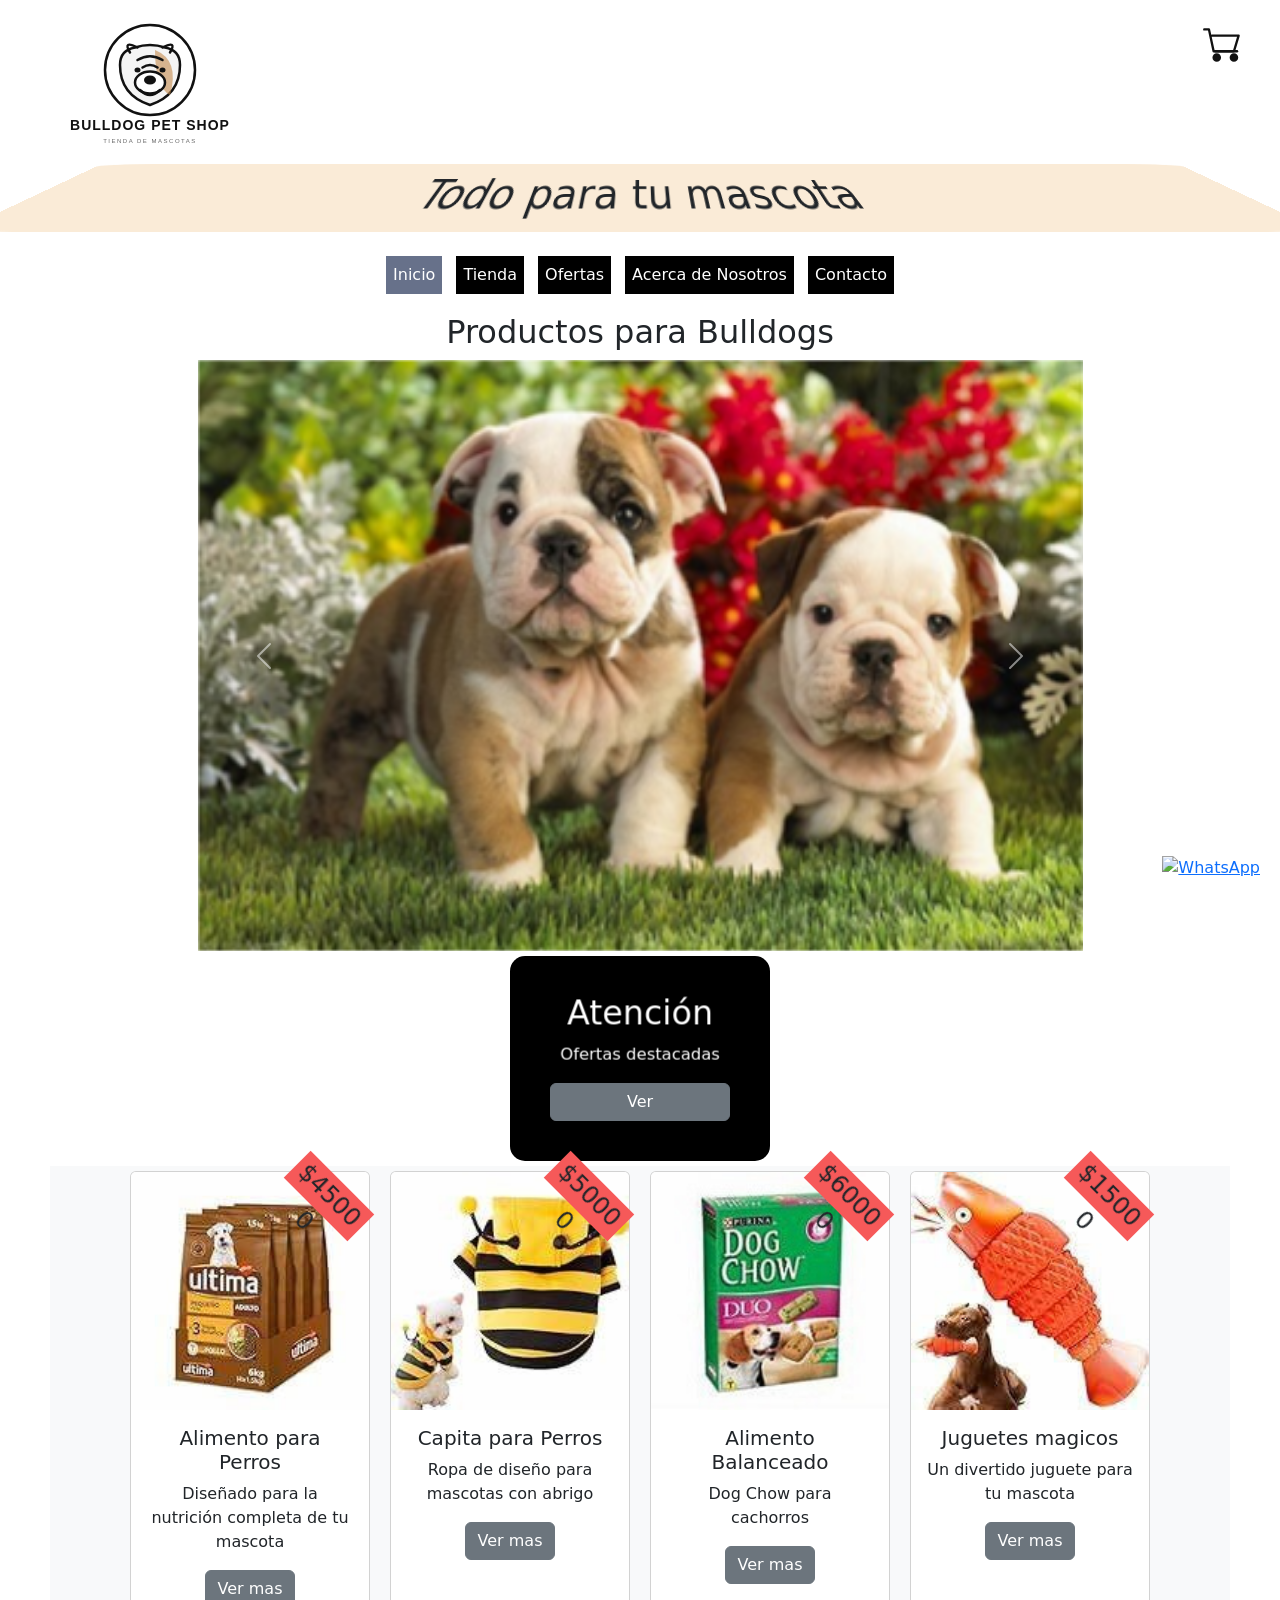
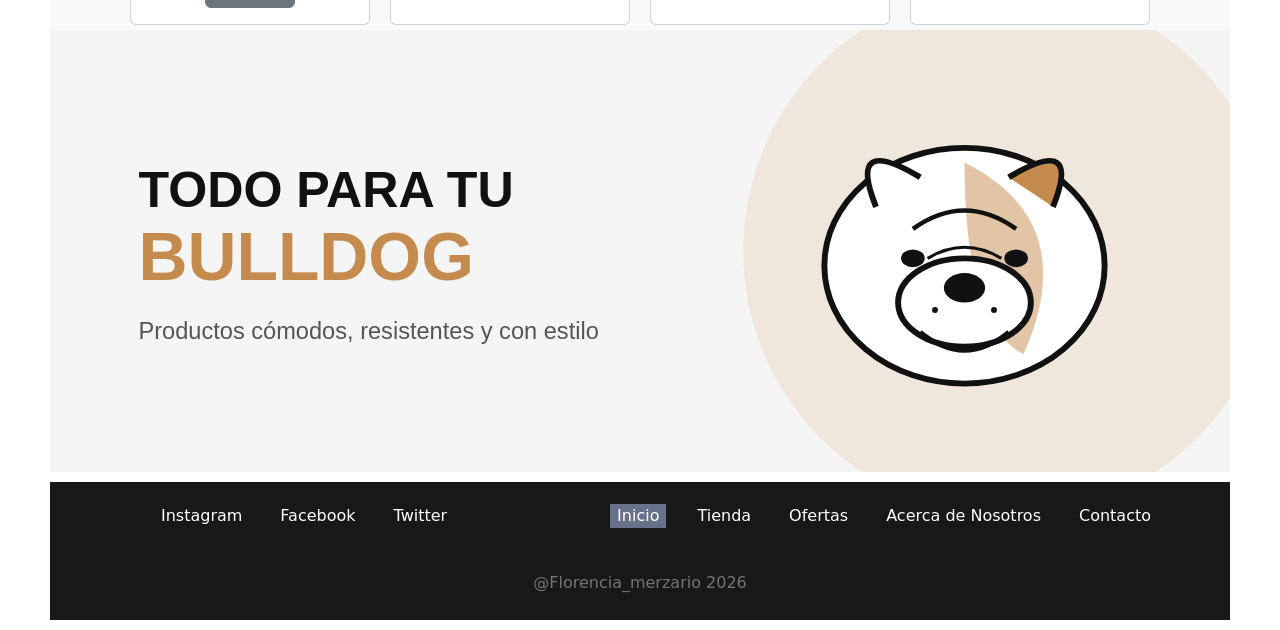
==== commit 784f50ce: "Incorporacion de navbar mobile" ====
--- a/index.html
+++ b/index.html
@@ -6,6 +6,7 @@
     <meta name="viewport" content="width=device-width, initial-scale=1.0">
       <link href="https://cdn.jsdelivr.net/npm/bootstrap@5.3.8/dist/css/bootstrap.min.css" rel="stylesheet" integrity="sha384-sRIl4kxILFvY47J16cr9ZwB07vP4J8+LH7qKQnuqkuIAvNWLzeN8tE5YBujZqJLB" crossorigin="anonymous">
 
+      <link rel="stylesheet" href="https://cdn.jsdelivr.net/npm/bootstrap-icons@1.13.1/font/bootstrap-icons.min.css">
     <link rel="stylesheet" href="./css/style.css">
     <title>Proyecto final</title>
 </head>
@@ -20,6 +21,16 @@
 </header>
   <nav class="nav">
     
+    <div class="burguer">
+        <i class="bi bi-justify"></i>
+        <ul>
+            <li class="activo"><a href="index.html">Inicio</a></li>
+            <li><a href="./anexos/tienda.html">Tienda</a></li>
+            <li><a href="./anexos/ofertas.html">Ofertas</a></li>
+            <li><a href="./anexos/acerca_nosotros.html">Acerca de Nosotros</a></li>
+            <li><a href="./anexos/contacto.html">Contacto</a></li>
+        </ul>
+    </div>
     <div class="menu">
          <ul>
             <li class="activo"><a href="index.html">Inicio</a></li>
--- a/css/style.css
+++ b/css/style.css
@@ -32,13 +32,51 @@
   border-radius: 5%;
 }
 
+.iconoCarrito {
+  position: fixed;
+  top: 20px;
+  right: 20px;
+  z-index: 9999;
+}
+.iconoCarrito img {
+  width: 50px;
+  transition: transform 0.3s;
+}
+.iconoCarrito:hover img {
+  transform: scale(1.3);
+}
+
 .logo img {
   width: 100px;
 }
 
 /* nav */
-.nav {
-  background-color: #181818;
+.nav .bi-justify {
+  font-size: 3rem;
+}
+.nav .burguer {
+  position: relative;
+}
+.nav .burguer ul {
+  display: none;
+}
+.nav .burguer:hover {
+  background: black;
+  height: 250px;
+  width: 300px;
+  color: white;
+}
+.nav .burguer:hover ul {
+  display: block;
+}
+.nav .burguer:hover ul li {
+  list-style: none;
+  margin: 5px;
+}
+.nav .burguer:hover ul li a {
+  color: white;
+  text-decoration: none;
+  padding: 10px;
 }
 .nav .menu {
   margin: auto;
@@ -52,7 +90,7 @@
   list-style: none;
   background-color: black;
   margin: 2px;
-  padding: 3px;
+  padding: 7px;
 }
 .nav .menu li:hover {
   background-color: #e9ecef;
@@ -68,6 +106,9 @@
 }
 .nav .menu .activo {
   background-color: #67718a;
+}
+.nav .menu {
+  display: none;
 }
 
 /* *************** Main ****************/
@@ -243,6 +284,17 @@
   }
 }
 
+/* Acerca de nosotors*/
+.escalar img {
+  width: 180px;
+  margin: 5px;
+  transition: transform 0.3s;
+}
+.escalar:hover img {
+  transform: scale(1.3);
+}
+
+/* Fin acerca de nosotros */
 footer {
   padding: 10px;
   width: 100%;
@@ -263,6 +315,7 @@
   text-decoration: none;
   transition: 0.3s;
   color: white;
+  padding: 7px;
 }
 .footer ul li a:hover {
   color: #7b84d6;
@@ -273,6 +326,7 @@
   text-align: center;
   color: rgb(119, 115, 115);
   margin: 10px 0;
+  padding: 5px;
 }
 
 .activo {
@@ -310,6 +364,12 @@
   .span_form {
     top: 770px;
   }
+  .nav .menu {
+    display: block;
+  }
+  .nav .burguer {
+    display: none;
+  }
 }
 .whatsapp {
   position: fixed;
@@ -339,6 +399,12 @@
   .destacados {
     grid-template-columns: repeat(4, 1fr);
   }
+  .nav .menu {
+    display: block;
+  }
+  .nav .burguer {
+    display: none;
+  }
   .nav .menu ul {
     flex-direction: row;
     justify-content: center;
@@ -357,6 +423,7 @@
   }
   .menu {
     margin: auto;
+    display: block;
   }
   .menu ul {
     display: flex;
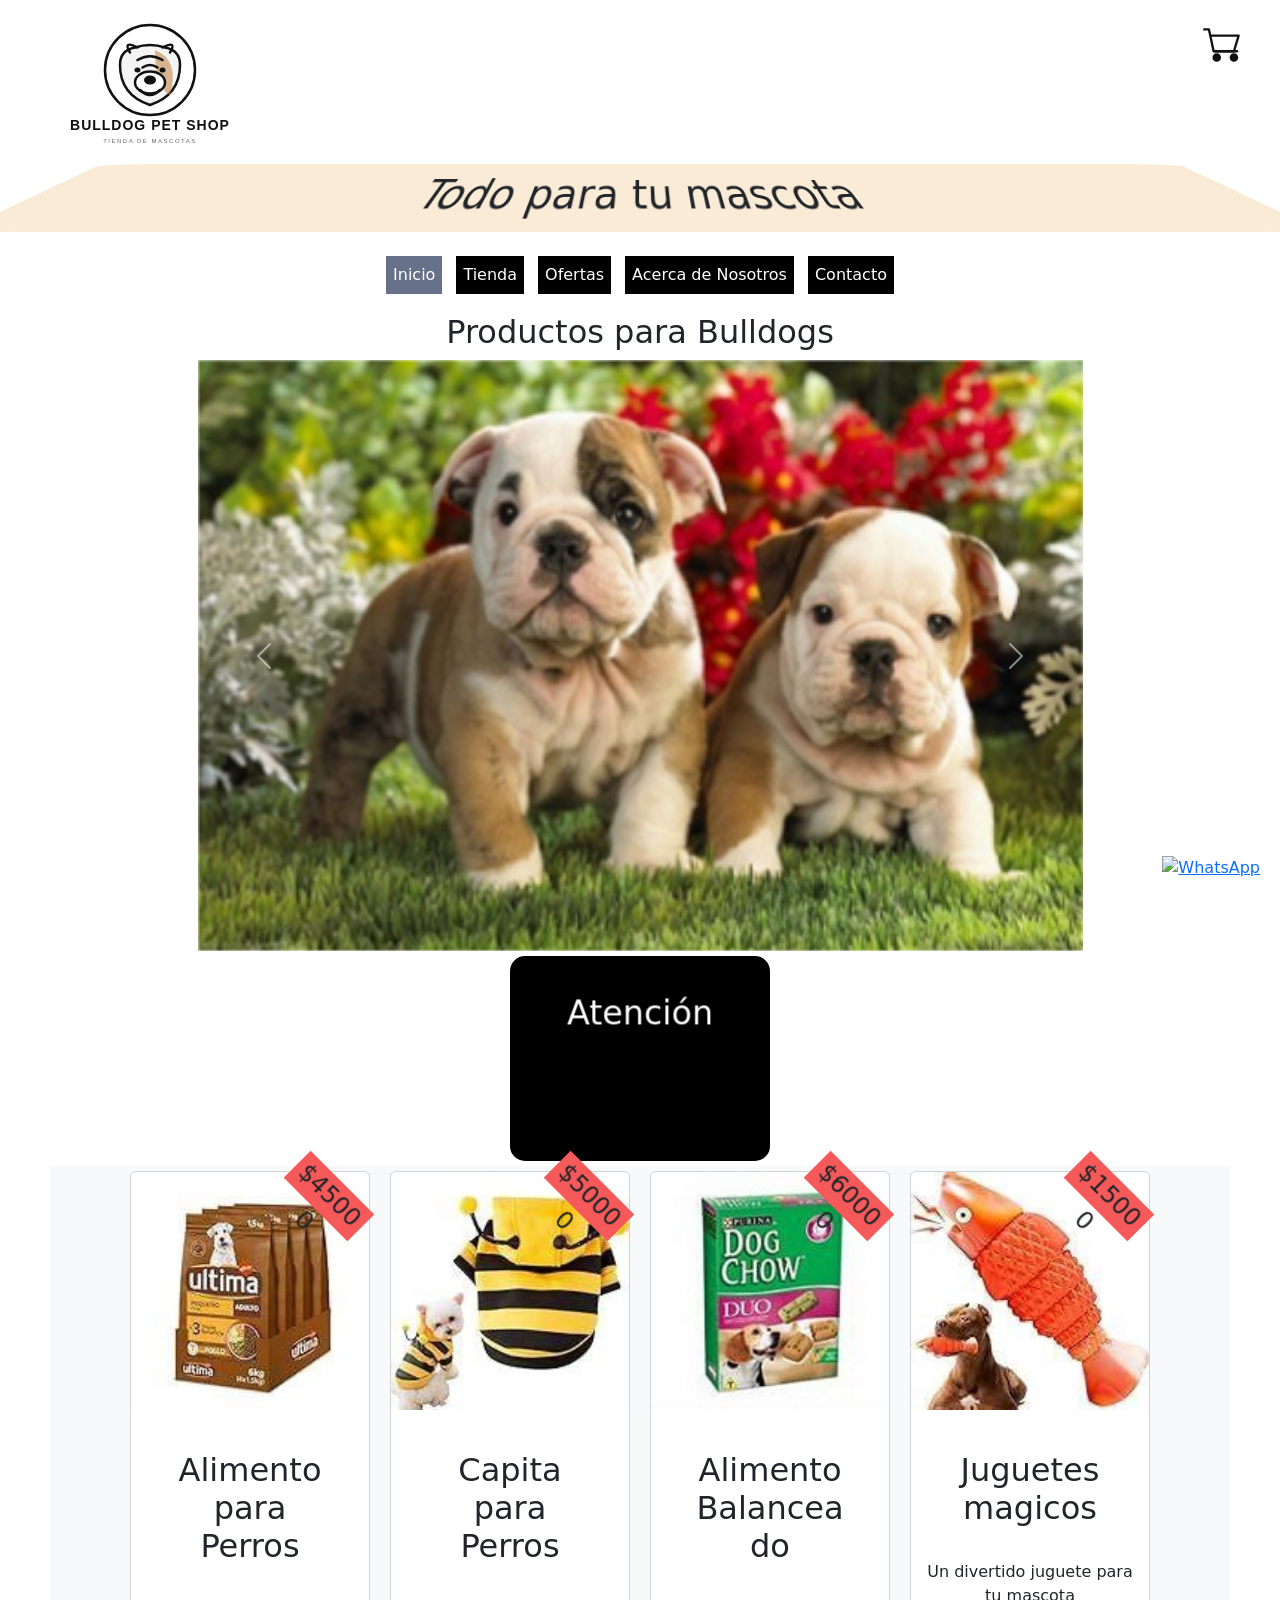
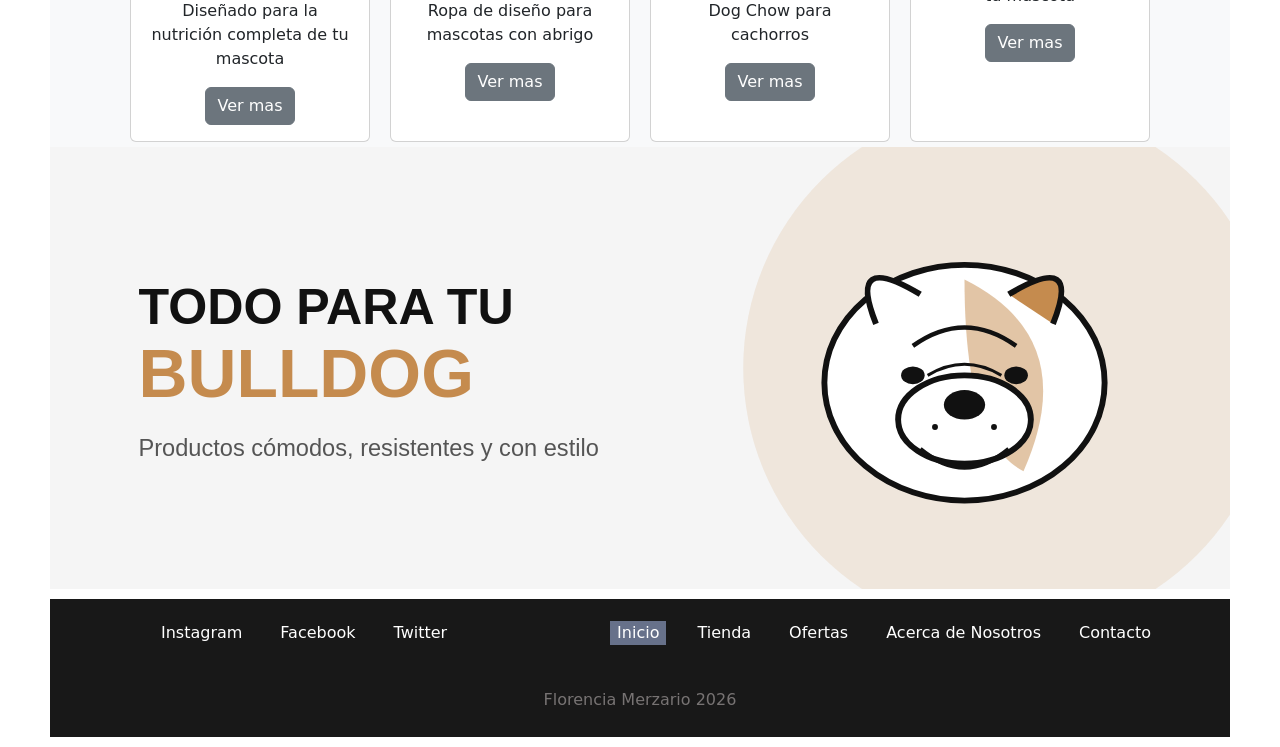
==== commit 19ad3f15: "validacion codigo" ====
--- a/index.html
+++ b/index.html
@@ -16,7 +16,7 @@
   <div class="logo"><img src="./img/logo.svg" alt="logo" ></div>
   <h1>Todo para tu mascota</h1>
   <div class="iconoCarrito">
-        <img src="./img/carrito.svg" alt="carrito de compras" width="50px">
+        <img src="./img/carrito.svg" alt="carrito de compras" >
     </div>
 </header>
   <nav class="nav">
@@ -71,7 +71,7 @@
        
     <div class="escena">
         <div class="tarjeta">
-            <h2>Atención</h2>
+          <h2>Atención</h2>
             <p>Ofertas destacadas</p>
             <a href="./anexos/ofertas.html" class="btn btn-secondary">Ver</a>
         </div>
@@ -84,18 +84,18 @@
             <img src="./img/alimento_ultima.jpg"
              class="card-img-top" alt="imagen de venta producto">
             <div class="card-body">
-                <h5 class="card-title">Alimento para Perros</h5>
+                <h2 class="card-title">Alimento para Perros</h2>
                 <p class="card-text">Diseñado para la nutrición completa de tu mascota</p>
                 <button type="button" class="btn btn-secondary " data-bs-toggle="modal" data-bs-target="#modal1">
                 Ver mas
               </button>
             </div>
             <!-- Modal -->
-<div class="modal fade" id="modal1" tabindex="-1" aria-labelledby="exampleModalLabel" aria-hidden="true">
+<div class="modal fade" id="modal1" role="dialog" tabindex="-1" aria-labelledby="exampleModalLabel" aria-hidden="true">
   <div class="modal-dialog">
     <div class="modal-content">
       <div class="modal-header">
-        <h1 class="modal-title fs-5" id="exampleModalLabel">Atencion</h1>
+        <h2 class="modal-title fs-5" id="exampleModalLabel">Atencion</h2>
         <button type="button" class="btn-close" data-bs-dismiss="modal" aria-label="Close"></button>
       </div>
       <div class="modal-body">
@@ -112,7 +112,7 @@
             <div class="precio">$50000</div>
             <img src="./img/capita.jpg" class="card-img-top" alt="imagen de venta producto">
             <div class="card-body">
-                <h5 class="card-title">Capita para Perros</h5>
+                <h2 class="card-title">Capita para Perros</h2>
                 <p class="card-text">Ropa de diseño para mascotas con abrigo </p>
                 <button type="button" class="btn btn-secondary " data-bs-toggle="modal" data-bs-target="#modal1">
                 Ver mas
@@ -123,7 +123,7 @@
             <div class="precio">$60000</div>
             <img src="./img/dog_chow.jpg" class="card-img-top" alt="imagen de venta producto">
             <div class="card-body">
-                <h5 class="card-title">Alimento Balanceado</h5>
+                <h2 class="card-title">Alimento Balanceado</h2>
                 <p class="card-text">Dog Chow para cachorros</p>
                  <button type="button" class="btn btn-secondary " data-bs-toggle="modal" data-bs-target="#modal1">
                 Ver mas
@@ -134,7 +134,7 @@
             <div class="precio">$15000</div>
             <img src="./img/pecesito_juguete.jpg" class="card-img-top" alt="imagen de venta producto">
             <div class="card-body">
-                <h5 class="card-title">Juguetes magicos</h5>
+                <h2 class="card-title">Juguetes magicos</h2>
                 <p class="card-text">Un divertido juguete para tu mascota</p>
                  <button type="button" class="btn btn-secondary " data-bs-toggle="modal" data-bs-target="#modal1">
                 Ver mas
@@ -145,6 +145,7 @@
      </div>
 </section>
     <section class="banner">
+      <h2 class="d-none">Banner</h2>
         <img src="./img/banner.svg" alt="imagen del banner de la pagina">
     </section>
   </main>
@@ -165,7 +166,7 @@
     </ul>
 </div>
 
-    <p>@Florencia_merzario 2026</p>
+   <p>Florencia Merzario 2026</p>
   </footer>
 </div>
 <a href="https://wa.me/5491131074323?text=Hola,%20quiero%20más%20información%20sobre%20sus%20productos" 
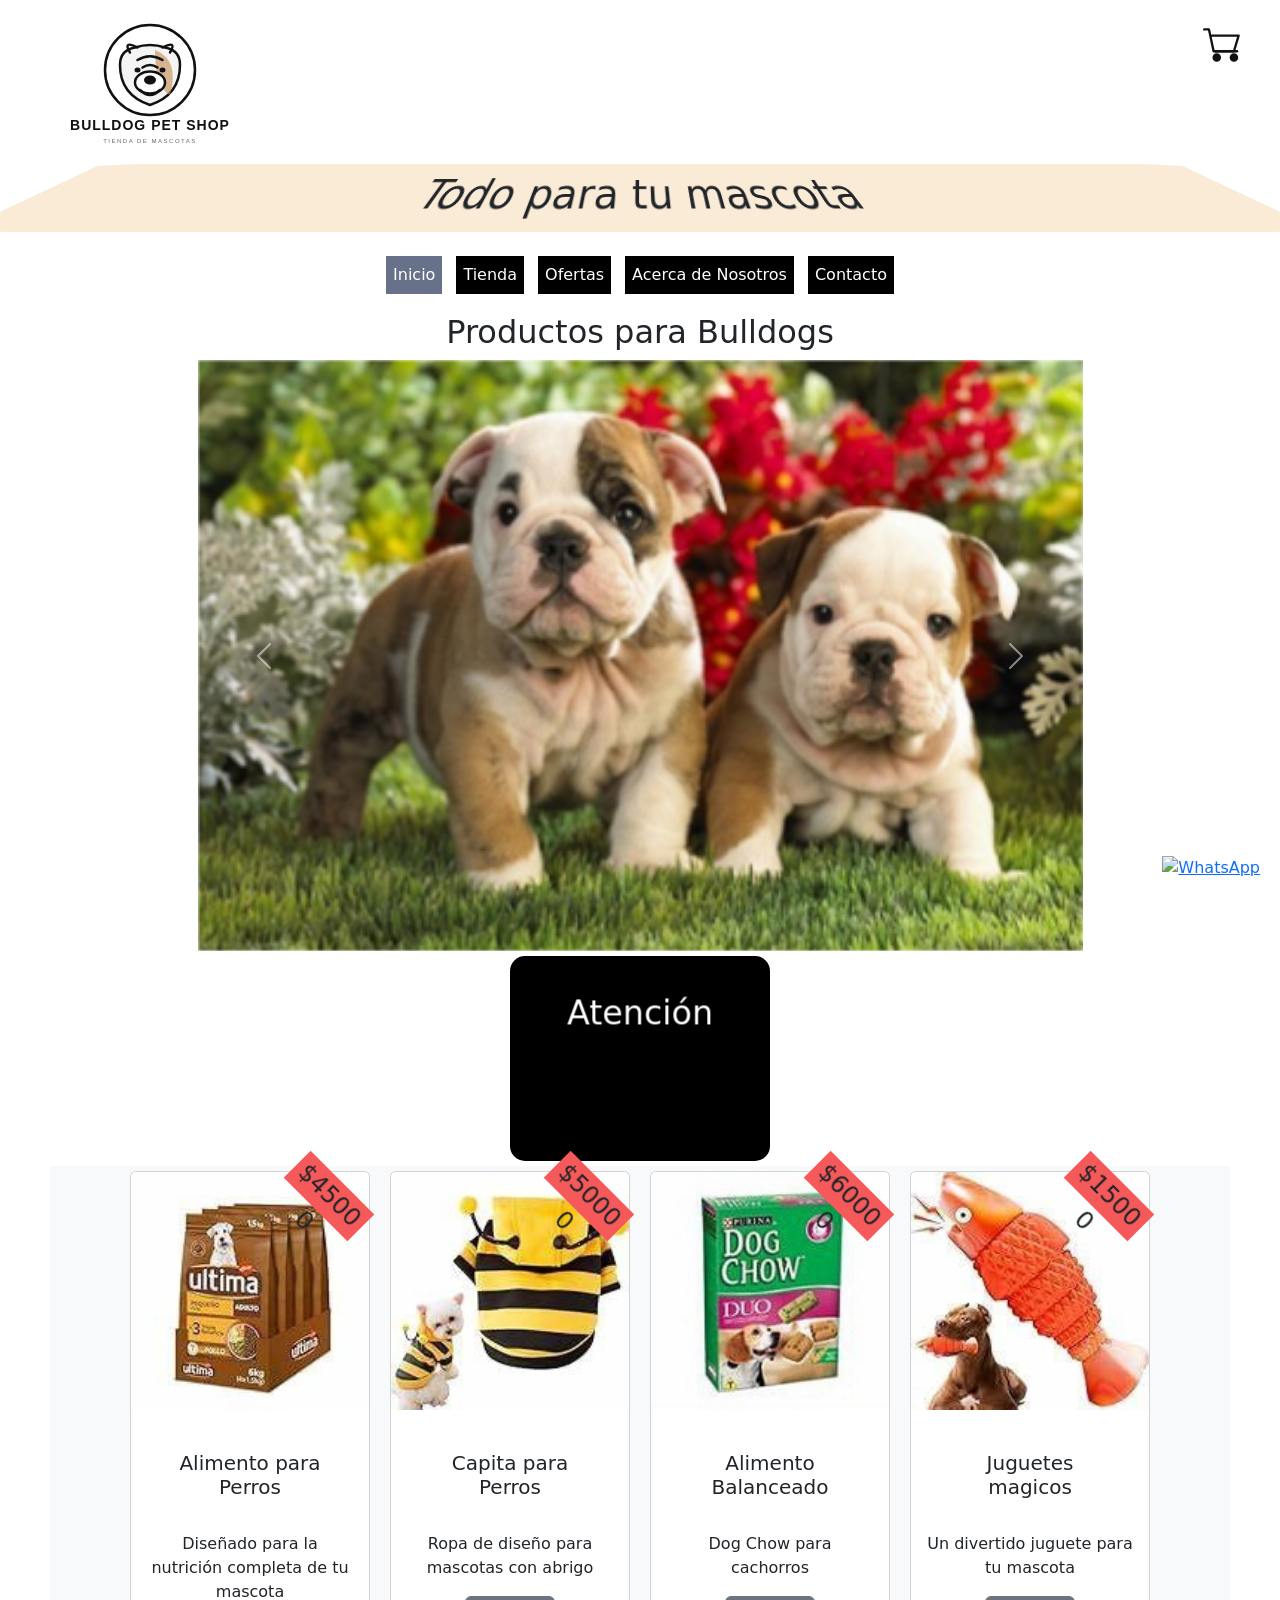
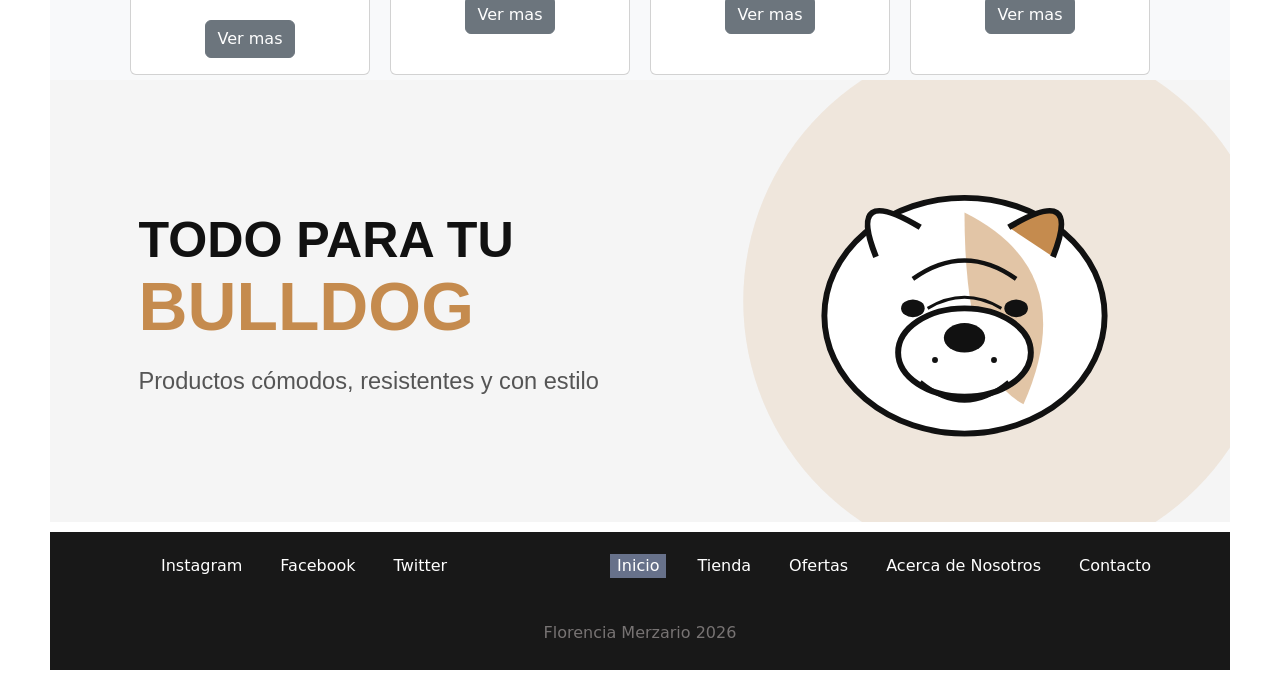
==== commit a6ea1d31: "Correccion index.html titles card con h5" ====
--- a/index.html
+++ b/index.html
@@ -84,7 +84,7 @@
             <img src="./img/alimento_ultima.jpg"
              class="card-img-top" alt="imagen de venta producto">
             <div class="card-body">
-                <h2 class="card-title">Alimento para Perros</h2>
+                <h2 class="card-title h5">Alimento para Perros</h2>
                 <p class="card-text">Diseñado para la nutrición completa de tu mascota</p>
                 <button type="button" class="btn btn-secondary " data-bs-toggle="modal" data-bs-target="#modal1">
                 Ver mas
@@ -112,7 +112,7 @@
             <div class="precio">$50000</div>
             <img src="./img/capita.jpg" class="card-img-top" alt="imagen de venta producto">
             <div class="card-body">
-                <h2 class="card-title">Capita para Perros</h2>
+                <h2 class="card-title h5">Capita para Perros</h2>
                 <p class="card-text">Ropa de diseño para mascotas con abrigo </p>
                 <button type="button" class="btn btn-secondary " data-bs-toggle="modal" data-bs-target="#modal1">
                 Ver mas
@@ -123,7 +123,7 @@
             <div class="precio">$60000</div>
             <img src="./img/dog_chow.jpg" class="card-img-top" alt="imagen de venta producto">
             <div class="card-body">
-                <h2 class="card-title">Alimento Balanceado</h2>
+                <h2 class="card-title h5">Alimento Balanceado</h2>
                 <p class="card-text">Dog Chow para cachorros</p>
                  <button type="button" class="btn btn-secondary " data-bs-toggle="modal" data-bs-target="#modal1">
                 Ver mas
@@ -134,7 +134,7 @@
             <div class="precio">$15000</div>
             <img src="./img/pecesito_juguete.jpg" class="card-img-top" alt="imagen de venta producto">
             <div class="card-body">
-                <h2 class="card-title">Juguetes magicos</h2>
+                <h2 class="card-title h5">Juguetes magicos</h2>
                 <p class="card-text">Un divertido juguete para tu mascota</p>
                  <button type="button" class="btn btn-secondary " data-bs-toggle="modal" data-bs-target="#modal1">
                 Ver mas
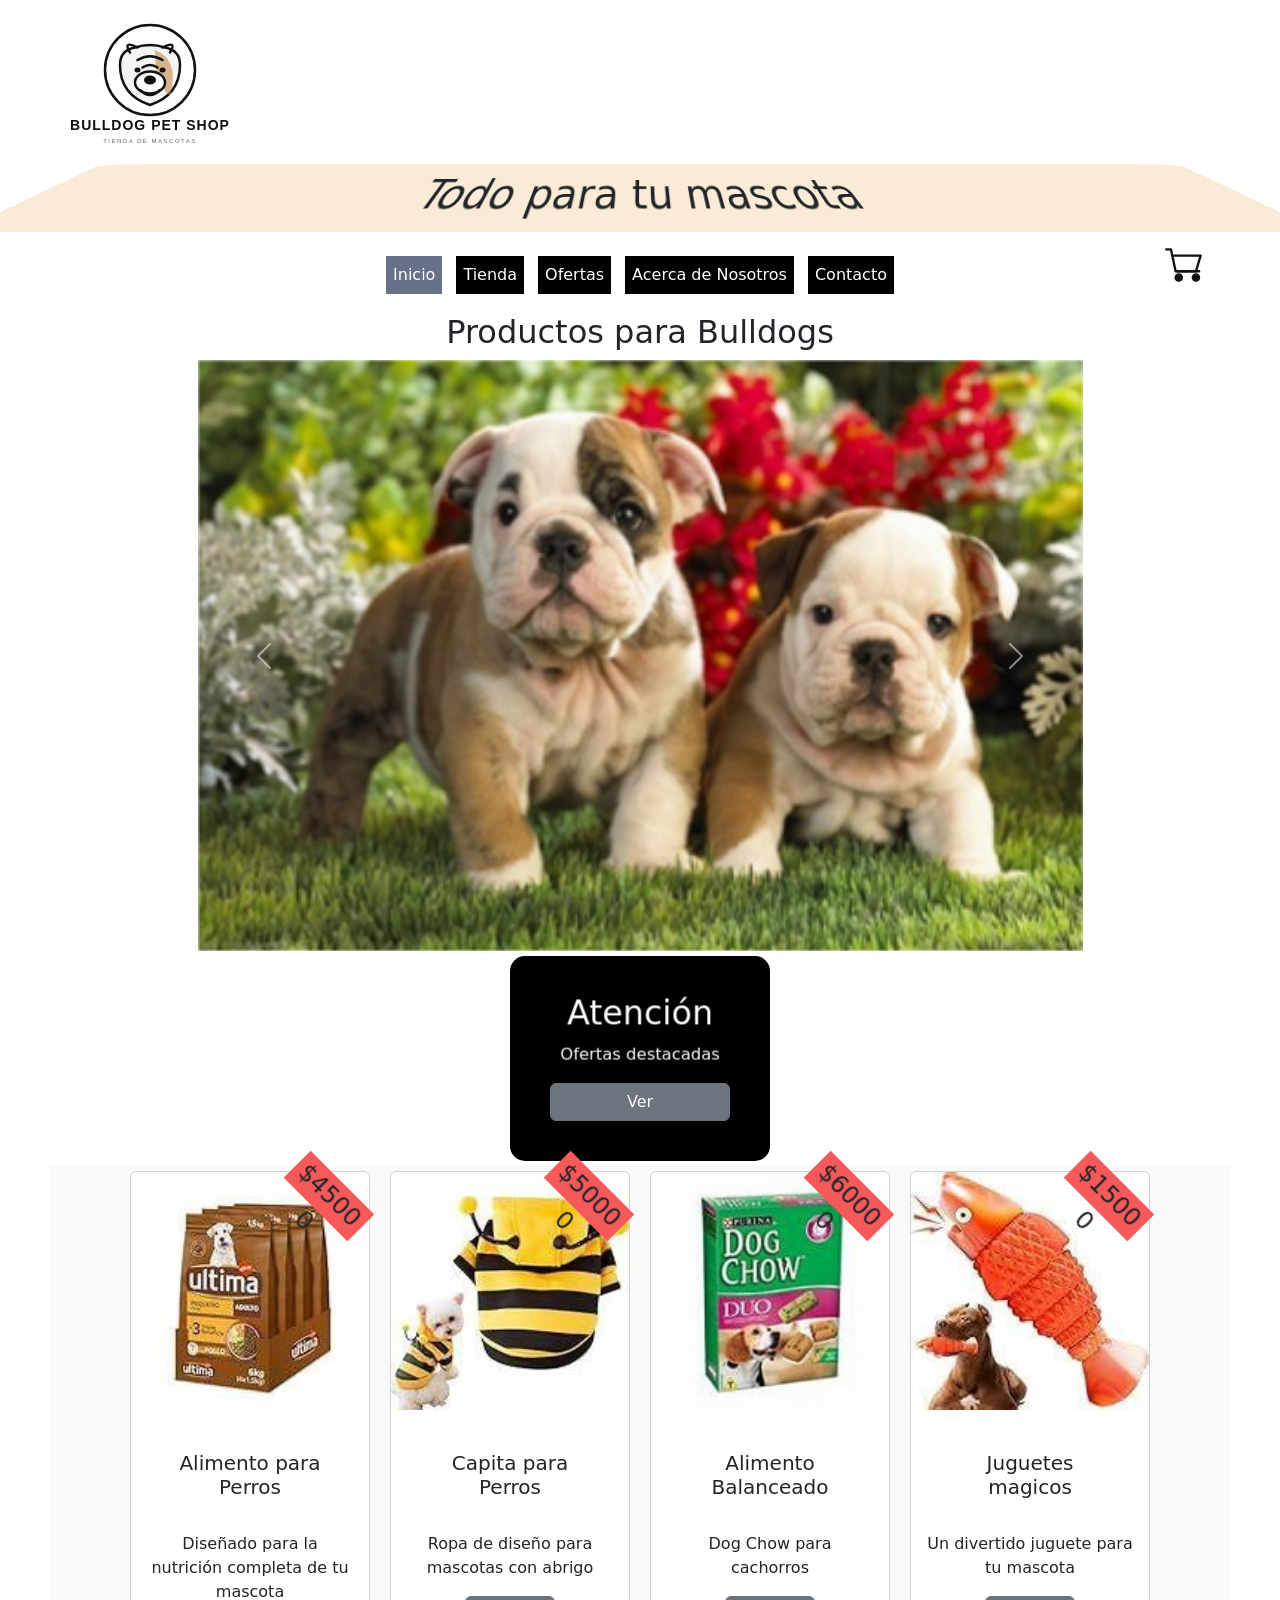
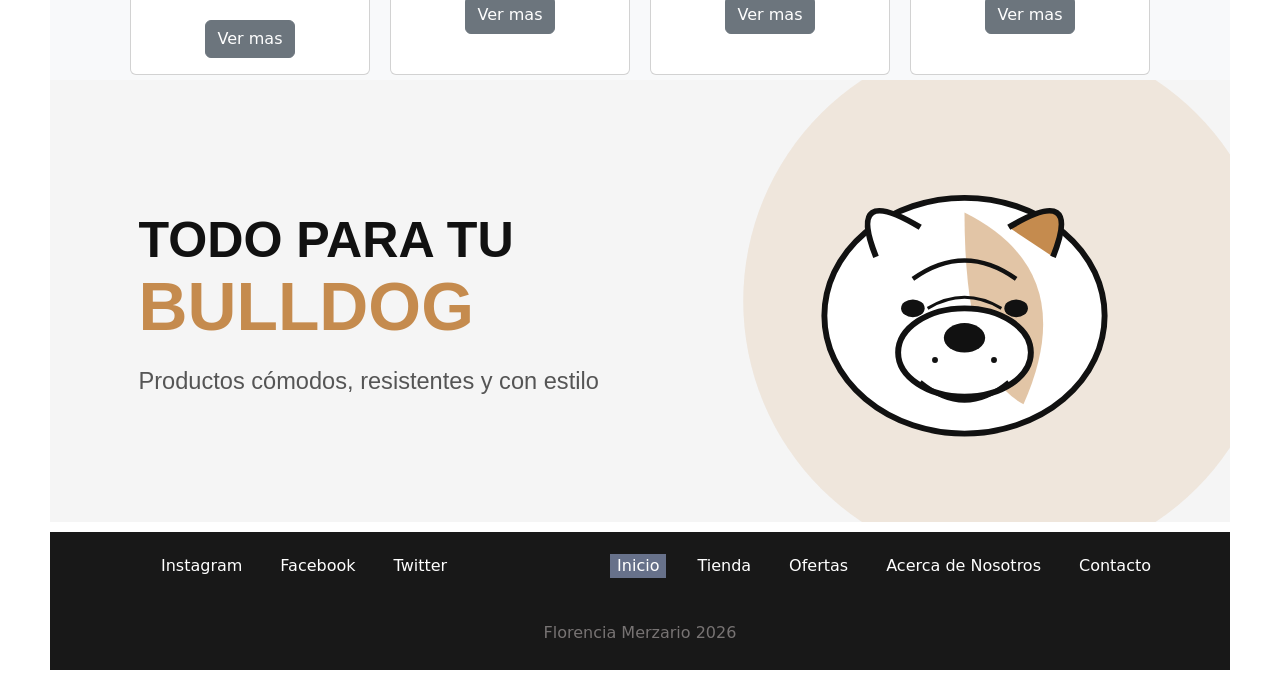
==== commit 8ad0df55: "correccion carrito" ====
--- a/index.html
+++ b/index.html
@@ -169,11 +169,7 @@
    <p>Florencia Merzario 2026</p>
   </footer>
 </div>
-<a href="https://wa.me/5491131074323?text=Hola,%20quiero%20más%20información%20sobre%20sus%20productos" 
-class="whatsapp" 
-target="_blank">
-    <img src="https://cdn-icons-png.flaticon.com/512/733/733585.png" alt="WhatsApp">
-</a>
+
  <script src="https://cdn.jsdelivr.net/npm/bootstrap@5.3.8/dist/js/bootstrap.bundle.min.js" integrity="sha384-FKyoEForCGlyvwx9Hj09JcYn3nv7wiPVlz7YYwJrWVcXK/BmnVDxM+D2scQbITxI" crossorigin="anonymous"></script>
 
 </body>
--- a/css/style.css
+++ b/css/style.css
@@ -19,9 +19,14 @@
   padding: 10px;
   margin: auto;
 }
+.contenedor header {
+  position: relative;
+  min-height: 120px;
+}
 .contenedor header .iconoCarrito {
   display: flex;
   justify-content: end;
+  top: 150px;
 }
 .contenedor header h1 {
   text-align: center;
@@ -33,17 +38,17 @@
 }
 
 .iconoCarrito {
-  position: fixed;
-  top: 20px;
+  position: absolute;
+  top: 130px;
   right: 20px;
-  z-index: 9999;
+  pointer-events: none;
 }
 .iconoCarrito img {
   width: 50px;
   transition: transform 0.3s;
 }
 .iconoCarrito:hover img {
-  transform: scale(1.3);
+  transform: scale(1.2);
 }
 
 .logo img {
@@ -355,6 +360,9 @@
 }
 
 @media (min-width: 768px) {
+  .iconoCarrito {
+    top: 160px;
+  }
   .destacados {
     grid-template-columns: repeat(2, 1fr);
   }
@@ -371,24 +379,10 @@
     display: none;
   }
 }
-.whatsapp {
-  position: fixed;
-  bottom: 20px;
-  right: 20px;
-  z-index: 9999;
-}
-
-.whatsapp img {
-  width: 60px;
-  height: 60px;
-  transition: transform 0.3s;
-}
-
-.whatsapp img:hover {
-  transform: scale(1.1);
-}
-
 @media (min-width: 1024px) {
+  .iconoCarrito {
+    margin-top: 80px;
+  }
   .contenedor {
     max-width: 1200px;
     margin: auto;
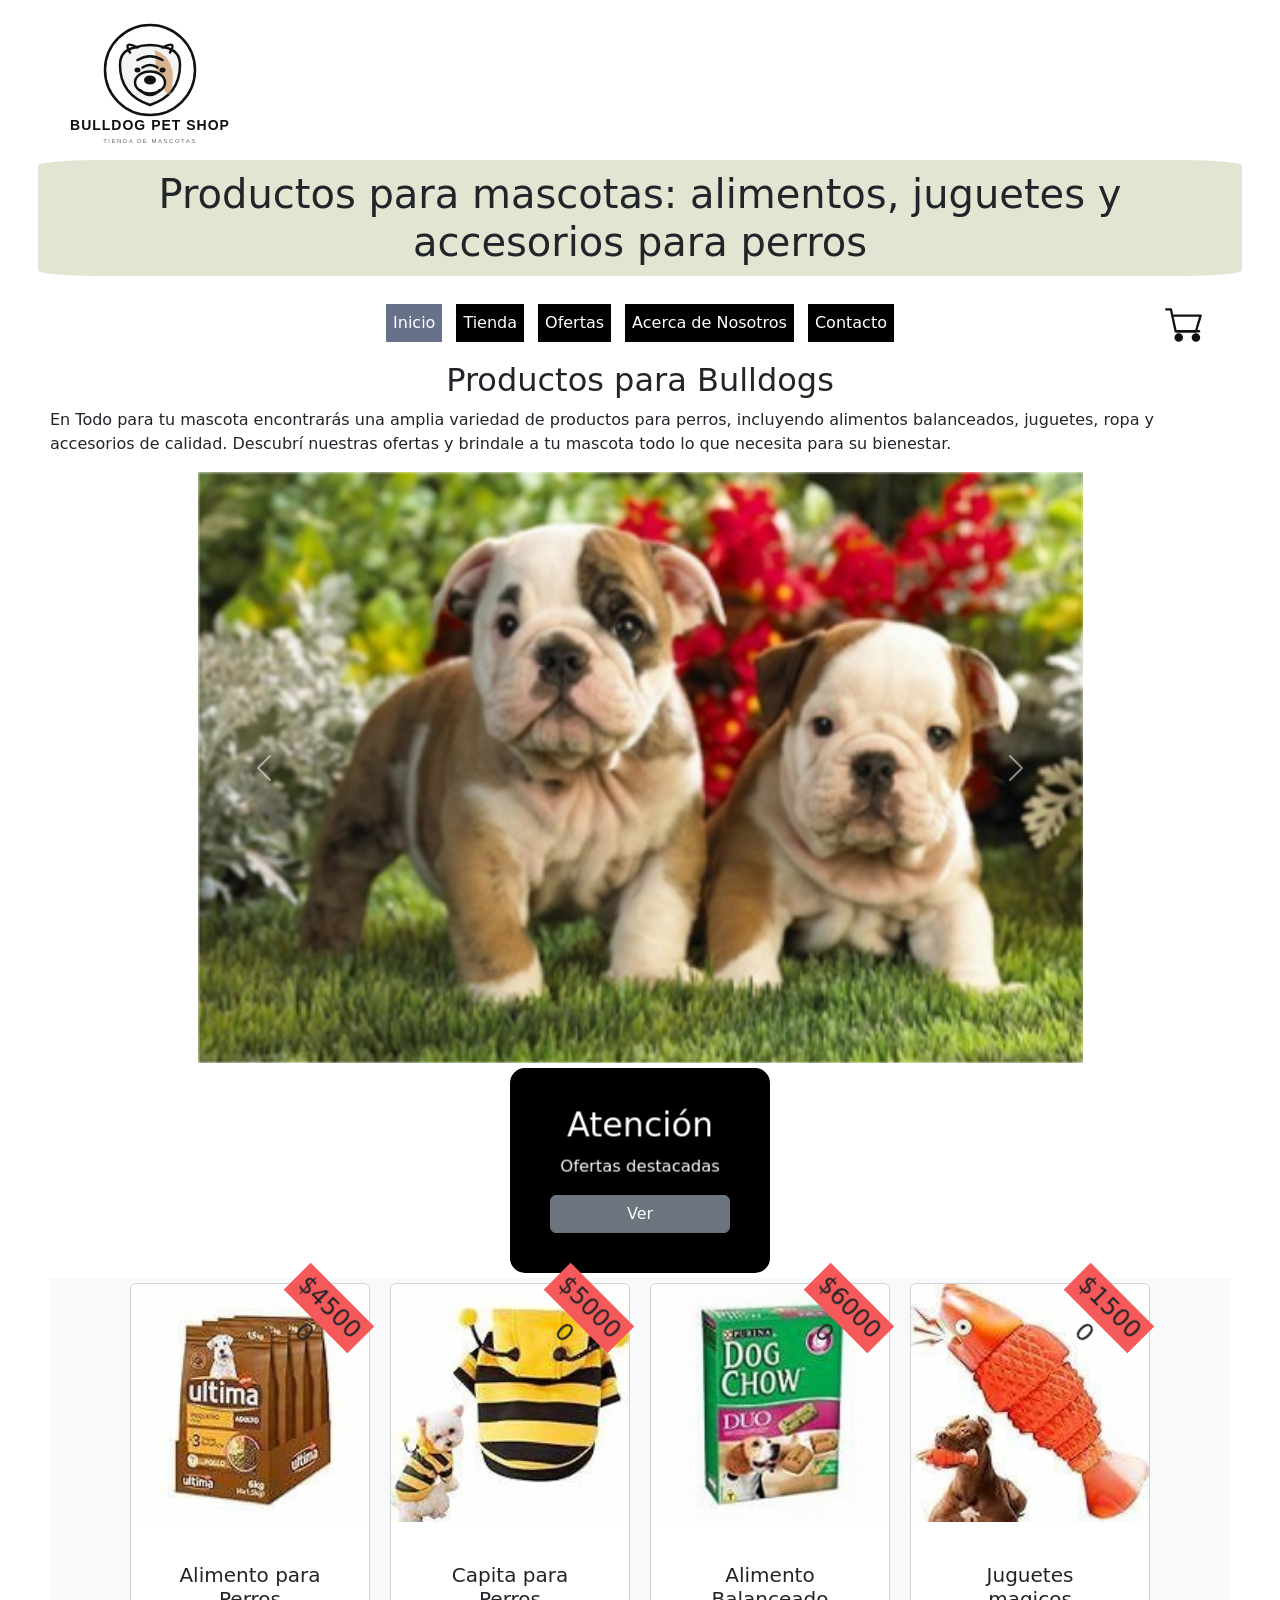
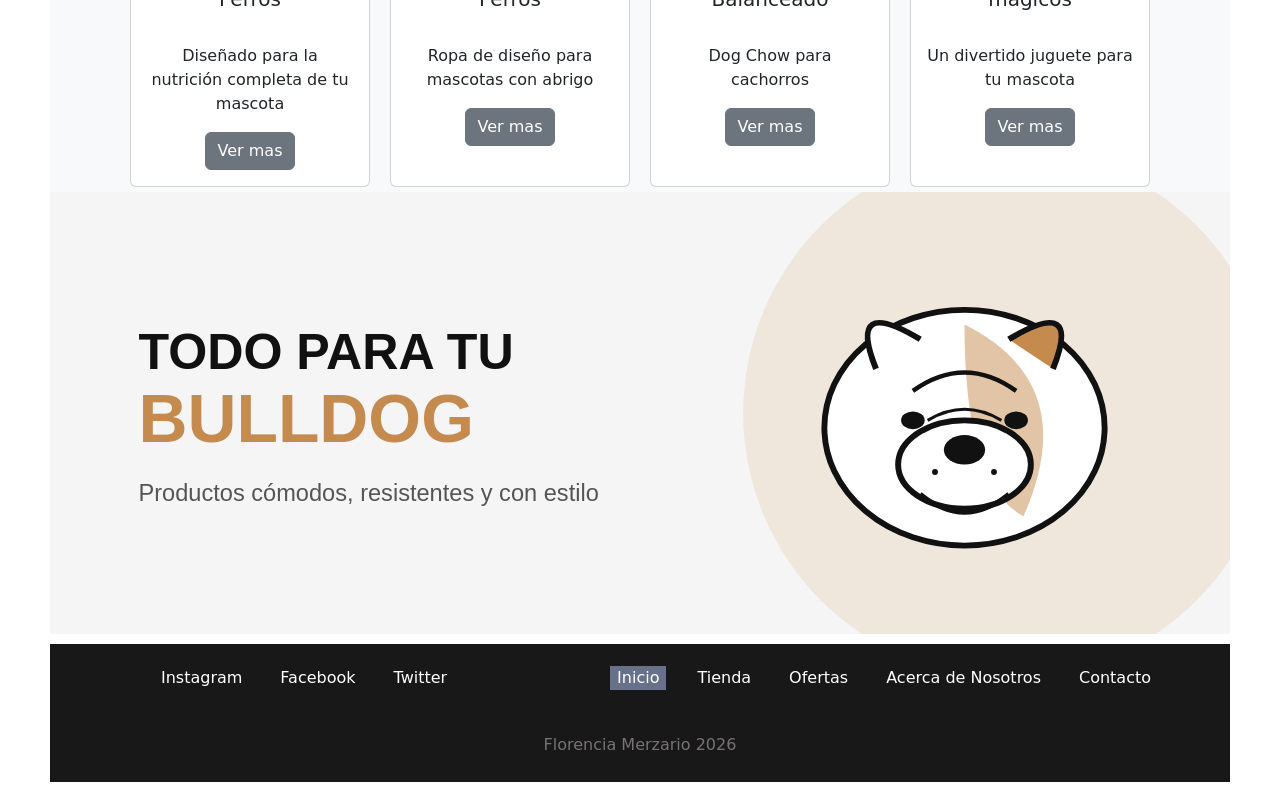
==== commit 20f4d5ba: "version final" ====
--- a/index.html
+++ b/index.html
@@ -8,18 +8,31 @@
 
       <link rel="stylesheet" href="https://cdn.jsdelivr.net/npm/bootstrap-icons@1.13.1/font/bootstrap-icons.min.css">
     <link rel="stylesheet" href="./css/style.css">
-    <title>Proyecto final</title>
+
+    <meta name="description" content="Tienda online de productos para mascotas. Encontrá alimentos, juguetes, ropa y ofertas especiales para perros, con productos destacados para bulldogs.">
+<meta name="keywords" content="productos para mascotas, tienda para mascotas, alimentos para perros, accesorios para perros, juguetes para perros, bulldogs">
+
+    <title>Productos para mascotas | Todo para tu mascota</title>
 </head>
 <body>
 <div class="contenedor">
 <header class="header row"> 
-  <div class="logo"><img src="./img/logo.svg" alt="logo" ></div>
-  <h1>Todo para tu mascota</h1>
+  
+  <div class="logo">
+    <a href="index.html" aria-label="Ir al inicio">
+    <img src="./img/logo.svg" alt="Todo para tu mascota">
+</a>
+</div>
+
+  <h1>Productos para mascotas: alimentos, juguetes y accesorios para perros</h1>
+
   <div class="iconoCarrito">
+    <a href="#" aria-label="Carrito de compras">
         <img src="./img/carrito.svg" alt="carrito de compras" >
+    </a>
     </div>
 </header>
-  <nav class="nav">
+ <nav class="nav" aria-label="Menú principal">
     
     <div class="burguer">
         <i class="bi bi-justify"></i>
@@ -44,6 +57,7 @@
   </nav>
   <main class="main">
     <h2>Productos para Bulldogs</h2>
+    <p>En Todo para tu mascota encontrarás una amplia variedad de productos para perros, incluyendo alimentos balanceados, juguetes, ropa y accesorios de calidad. Descubrí nuestras ofertas y brindale a tu mascota todo lo que necesita para su bienestar.</p>
     
     <div class="portada d-flex justify-content-center">
     <div id="carouselExampleControlsNoTouching" class="carousel slide w-75" data-bs-touch="false">
--- a/css/style.css
+++ b/css/style.css
@@ -26,13 +26,12 @@
 .contenedor header .iconoCarrito {
   display: flex;
   justify-content: end;
-  top: 150px;
+  top: 220px;
 }
 .contenedor header h1 {
   text-align: center;
   width: 100%;
-  background-color: antiquewhite;
-  transform: perspective(50px) rotateX(10deg);
+  background-color: rgb(225, 229, 209);
   padding: 10px;
   border-radius: 5%;
 }
@@ -361,7 +360,7 @@
 
 @media (min-width: 768px) {
   .iconoCarrito {
-    top: 160px;
+    top: 180px;
   }
   .destacados {
     grid-template-columns: repeat(2, 1fr);
@@ -381,7 +380,8 @@
 }
 @media (min-width: 1024px) {
   .iconoCarrito {
-    margin-top: 80px;
+    position: absolute;
+    top: 290px !important;
   }
   .contenedor {
     max-width: 1200px;
